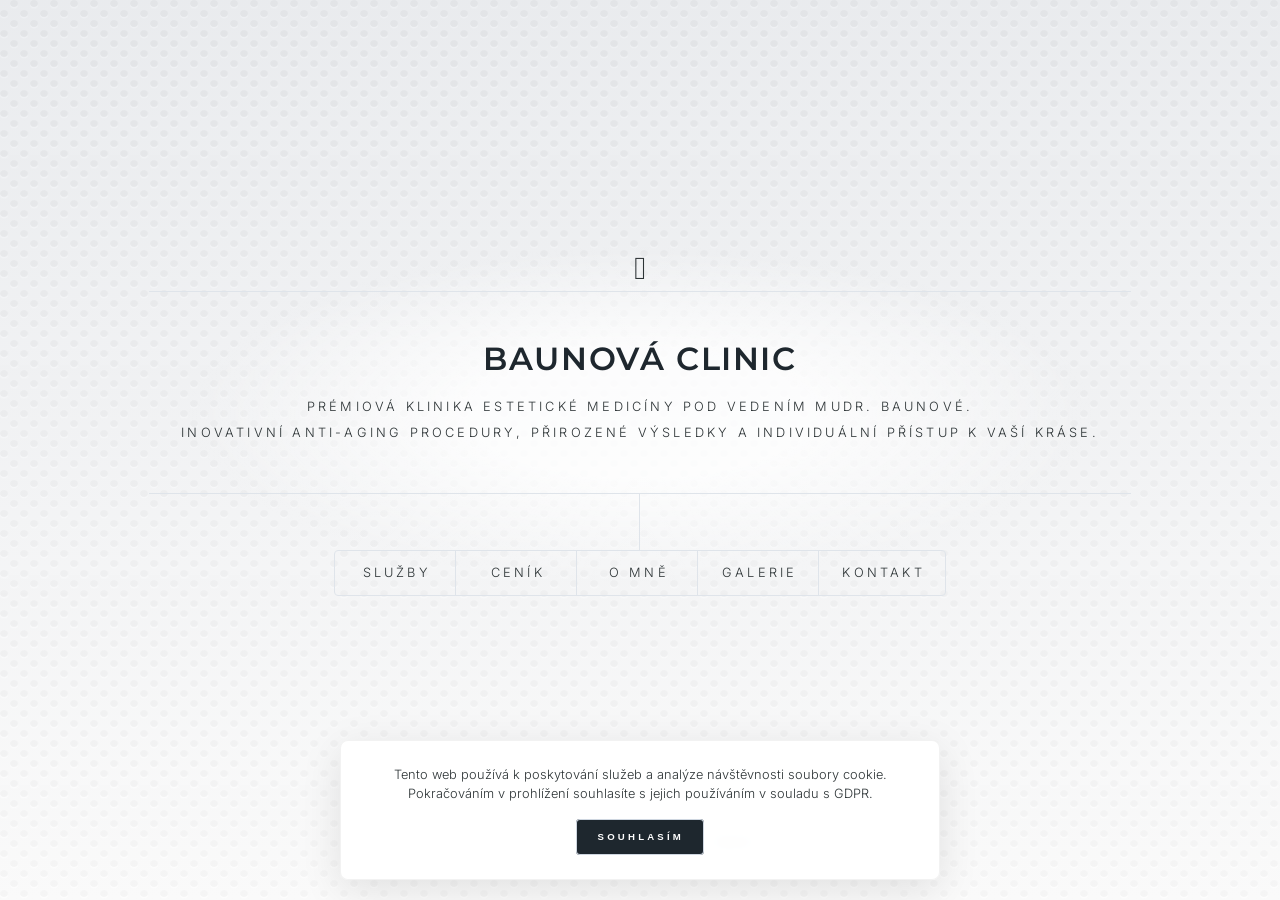
==== index.html @ 58856930 "added link in footer" ====
<!doctype html>
<html lang="cs">
  <head>
    <meta charset="utf-8" />
    <meta
      name="viewport"
      content="width=device-width, initial-scale=1, user-scalable=no"
    />

    <title>Baunová Clinic | Estetická medicína Praha</title>
    <meta
      name="description"
      content="Prémiová klinika estetické medicíny v centru Prahy. Specializujeme se na aplikaci botulotoxinu, výplně kyselinou hyaluronovou a anti-aging procedury."
    />
    <meta
      name="keywords"
      content="estetická medicína Praha, botox Praha, zvětšení rtů, kyselina hyaluronová, anti-aging klinika"
    />
    <meta name="author" content="SteelCode.cz" />

    <meta property="og:type" content="website" />
    <meta
      property="og:title"
      content="Baunová Clinic | Estetická medicína Praha"
    />
    <meta
      property="og:description"
      content="Inovativní anti-aging procedury a přirozené výsledky. Rezervujte si termín na naší klinice."
    />
    <meta property="og:url" content="https://clinic.steelcode.cz/" />
    <meta
      property="og:image"
      content="https://clinic.steelcode.cz/images/bau.webp"
    />

    <link
      rel="apple-touch-icon"
      sizes="180x180"
      href="favicon/apple-touch-icon.png"
    />
    <link
      rel="icon"
      type="image/png"
      sizes="32x32"
      href="favicon/favicon-96x96.png"
    />
    <link rel="icon" type="image/svg+xml" href="favicon/favicon.svg" />
    <link rel="manifest" href="favicon/site.webmanifest" />

    <link rel="preconnect" href="https://fonts.googleapis.com" />
    <link rel="preconnect" href="https://fonts.gstatic.com" crossorigin />
    <link
      href="https://fonts.googleapis.com/css2?family=Inter:wght@400;500&family=Montserrat:wght@400;600;700&display=swap"
      rel="stylesheet"
    />

    <link rel="stylesheet" href="assets/css/steelcode.css" />
    <noscript>
      <link rel="stylesheet" href="assets/css/noscript.css" />
    </noscript>
  </head>
  <body class="steel">
    <div id="this-wrapper">
      <header id="one-header">
        <div class="logo">
          <!-- Заглушка под логотип (FontAwesome) -->
          <span class="icon solid fa-spa" style="font-size: 3rem"></span>
        </div>
        <div class="content">
          <div class="inland">
            <h1>Baunová Clinic</h1>
            <p>
              Prémiová klinika estetické medicíny pod vedením MUDr. Baunové.
              <br />
              Inovativní anti-aging procedury, přirozené výsledky a individuální
              přístup k vaší kráse.
            </p>
          </div>
        </div>
        <nav>
          <ul>
            <li><a href="#sluzby">Služby</a></li>
            <li><a href="#cenik">Ceník</a></li>
            <li><a href="#o-nas">O mně</a></li>
            <li><a href="#galerie">Galerie</a></li>
            <li><a href="#kontakt">Kontakt</a></li>
          </ul>
        </nav>
      </header>

      <div id="base">
        <article id="sluzby">
          <h2 class="steel-block">Naše služby</h2>
          <span class="image main">
            <img
              src="images/services.jpg"
              alt="Estetická medicína"
              loading="lazy"
            />
          </span>
          <p>
            Specializujeme se na miniinvazivní estetické zákroky, které
            podtrhnou vaši přirozenou krásu a zpomalí projevy stárnutí.
          </p>
          <ul>
            <li>Aplikace botulotoxinu (vyhlazení vrásek)</li>
            <li>Výplně kyselinou hyaluronovou (rty, tváře, kontury)</li>
            <li>Mezoterapie a biorevitalizace pleti</li>
            <li>Plazmaterapie (PRP lifting)</li>
          </ul>
        </article>

        <article id="cenik">
          <h2 class="steel-block">Kalkulačka procedur</h2>
          <span class="image main">
            <img src="images/tech.jpg" alt="Ceník zákroků" loading="lazy" />
          </span>
          <p>
            Sestavte si svůj orientační plán ošetření. Vyberte požadované
            procedury a ihned uvidíte celkovou cenu.
          </p>

          <!-- JS-калькулятор -->
          <form id="price-calculator" class="calculator-form">
            <div
              id="calc-accordion-toggle"
              class="accordion-toggle calc-header"
            >
              <strong>Zobrazit nabídku procedur</strong>
              <span class="icon solid fa-chevron-down accordion-arrow"></span>
            </div>

            <div id="calc-accordion-content" class="accordion-content">
              <div class="fields calc-fields">
                <div class="field">
                  <input
                    type="checkbox"
                    id="calc-botox-1"
                    name="service"
                    value="3500"
                  />
                  <label for="calc-botox-1">
                    Aplikace botulotoxinu (1 lokalita) — 3&nbsp;500&nbsp;Kč
                  </label>
                </div>
                <div class="field">
                  <input
                    type="checkbox"
                    id="calc-botox-3"
                    name="service"
                    value="7500"
                  />
                  <label for="calc-botox-3">
                    Aplikace botulotoxinu (3 lokality) — 7&nbsp;500&nbsp;Kč
                  </label>
                </div>
                <div class="field">
                  <input
                    type="checkbox"
                    id="calc-filler-1"
                    name="service"
                    value="6000"
                  />
                  <label for="calc-filler-1">
                    Výplň kyselinou hyaluronovou (1 ml) — 6&nbsp;000&nbsp;Kč
                  </label>
                </div>
                <div class="field">
                  <input
                    type="checkbox"
                    id="calc-lips"
                    name="service"
                    value="6500"
                  />
                  <label for="calc-lips">
                    Modelace a zvětšení rtů — 6&nbsp;500&nbsp;Kč
                  </label>
                </div>
                <div class="field">
                  <input
                    type="checkbox"
                    id="calc-plasma"
                    name="service"
                    value="4000"
                  />
                  <label for="calc-plasma">
                    Plazmaterapie (PRP lifting) — 4&nbsp;000&nbsp;Kč
                  </label>
                </div>
                <div class="field">
                  <input
                    type="checkbox"
                    id="calc-threads"
                    name="service"
                    value="12000"
                  />
                  <label for="calc-threads">
                    Niťový lifting (mezonitě) — 12&nbsp;000&nbsp;Kč
                  </label>
                </div>
              </div>
            </div>

            <hr class="calc-divider" />

            <div class="total-price-box">
              <h3>Orientační cena ošetření:</h3>
              <div id="calc-total">0&nbsp;Kč</div>
            </div>
          </form>
        </article>

        <article id="o-nas">
          <h2 class="steel-block">O mně</h2>
          <span class="image main">
            <img src="images/about.jpg" alt="MUDr. Baunová" loading="lazy" />
          </span>
          <p>
            „Jsem lékařka s certifikací v anti-aging medicíně. Neuznávám šablony
            ani umělý vzhled. Moje práce je o detailech – vrátit pleti pevnost a
            přirozenou svěžest, aniž by kdokoli poznal, že jste podstoupili
            estetický zákrok. Pracuji výhradně s prémiovými materiály, protože
            na bezpečnosti a kvalitě nešetřím. Mým cílem není změnit vás k
            nepoznání, ale vrátit vám odpočatý výraz a sebevědomí.“
          </p>
        </article>

        <article id="galerie">
          <h2 class="steel-block">Před a Po procedurách</h2>
          <p>
            Reálné výsledky naší práce. Posunutím porovnáte stav před a po
            ošetření.
          </p>

          <!-- Контейнер слайдера -->
          <div id="smart-slider-container" class="slider-wrapper">
            <!-- Ванильный 2D слайдер для iPhone 5 / слабых ПК -->
            <div id="fallback-2d-slider" class="vanilla-slider">
              <!-- Слайд 1 (Активный) -->
              <div class="slide active">
                <div class="before-after-wrapper">
                  <img src="images/ey1.jpg" alt="Po" class="img-after" />
                  <div class="before-crop">
                    <img src="images/ey2.jpg" alt="Před" class="img-before" />
                  </div>
                  <div class="slider-handle"></div>
                </div>
              </div>

              <!-- Слайд 2 -->
              <div class="slide">
                <div class="before-after-wrapper">
                  <img src="images/lib1.jpg" alt="Po" class="img-after" />
                  <div class="before-crop">
                    <img src="images/lib2.jpg" alt="Před" class="img-before" />
                  </div>
                  <div class="slider-handle"></div>
                </div>
              </div>

              <!-- Слайд 3 -->
              <div class="slide">
                <div class="before-after-wrapper">
                  <img src="images/nos1.jpg" alt="Po" class="img-after" />
                  <div class="before-crop">
                    <img src="images/nos2.jpg" alt="Před" class="img-before" />
                  </div>
                  <div class="slider-handle"></div>
                </div>
              </div>

              <!-- Навигация 2D слайдера (одна на все слайды) -->
              <button class="slider-nav-btn slider-prev" aria-label="Předchozí">
                <span class="icon solid fa-chevron-left"></span>
              </button>
              <button class="slider-nav-btn slider-next" aria-label="Další">
                <span class="icon solid fa-chevron-right"></span>
              </button>
            </div>
          </div>
        </article>

        <article id="kontakt">
          <div class="contact-header">
            <h2 class="steel-block">Rezervace termínu</h2>
            <img src="images/phone.png" alt="Phone Icon" class="contact-icon" />
          </div>
          <form method="post" action="#" id="contact-form">
            <div class="fields">
              <div class="field half">
                <label for="name">Jméno a příjmení</label>
                <input type="text" name="name" id="name" required />
              </div>
              <div class="field half">
                <label for="phone">Telefon</label>
                <input type="tel" name="phone" id="phone" required />
              </div>

              <div class="field">
                <label for="message">Požadovaná procedura / Dotaz</label>
                <textarea
                  name="message"
                  id="message"
                  rows="2"
                  required
                ></textarea>
              </div>
            </div>
            <ul class="actions fit">
              <li>
                <input type="submit" value="Odeslat žádost" class="primary" />
              </li>
              <li><input type="reset" value="Vymazat" /></li>
            </ul>
          </form>

          <div class="contact-footer">
            <div class="map-wrapper">
              <iframe
                src="https://www.google.com/maps/embed?pb=!1m18!1m12!1m3!1d2560.108537550303!2d14.422521315718134!3d50.08119897942697!2m3!1f0!2f0!3f0!3m2!1i1024!2i768!4f13.1!3m3!1m2!1s0x470b94ebc3c7c22f%3A0xc6c4293f25c7cc68!2sVodi%C4%8Dkova%2C%20Praha%201!5e0!3m2!1sen!2scz!4v1714578123456!5m2!1sen!2scz"
                loading="lazy"
                referrerpolicy="no-referrer-when-downgrade"
              ></iframe>
            </div>
            <div class="social-wrapper">
              <a href="#" class="button social-btn icon brands fa-facebook-f">
                Facebook
              </a>
              <a href="#" class="button social-btn icon brands fa-instagram">
                Instagram
              </a>
              <a href="#" class="button social-btn icon brands fa-linkedin-in">
                LinkedIn
              </a>
            </div>
          </div>
        </article>
      </div>

      <footer id="footer">
        <p class="copyright">
          &copy; MUDr. Baunová – Estetická medicína. Všechna práva vyhrazena.
        </p>
        <p class="copyright developer-credit">
          Design & Development:
          <a href="https://krokbit.cz" target="_blank" rel="noopener"
            >Krokbit</a
          >
        </p>
      </footer>
    </div>

    <div id="bg"></div>

    <div id="cookie-consent" class="cookie-banner">
      <p>
        Tento web používá k poskytování služeb a analýze návštěvnosti soubory
        cookie. Pokračováním v prohlížení souhlasíte s jejich používáním v
        souladu s GDPR.
      </p>
      <button id="accept-cookies" class="button primary small">
        Souhlasím
      </button>
    </div>

    <script src="assets/js/jquery.min.js"></script>
    <script src="assets/js/browser.min.js"></script>
    <script src="assets/js/breakpoints.min.js"></script>
    <script src="assets/js/util.js"></script>
    <script src="assets/js/main.js"></script>
  </body>
</html>
---- assets/css/steelcode.css ----
/*
    Project: SteelCode Studio
    Author: SteelCode.cz
    File: steel.css
    Description: Core styles for the lightweight HTML/JS version of the site.
*/

@import url(fontawesome-all.min.css);

html,
body,
div,
span,
applet,
object,
iframe,
h1,
h2,
h3,
h4,
h5,
h6,
p,
blockquote,
pre,
a,
abbr,
acronym,
address,
big,
cite,
code,
del,
dfn,
em,
img,
ins,
kbd,
q,
s,
samp,
small,
strike,
strong,
sub,
sup,
tt,
var,
b,
u,
i,
center,
dl,
dt,
dd,
ol,
ul,
li,
fieldset,
form,
label,
legend,
table,
caption,
tbody,
tfoot,
thead,
tr,
th,
td,
article,
aside,
canvas,
details,
embed,
figure,
figcaption,
footer,
header,
hgroup,
menu,
nav,
output,
ruby,
section,
summary,
time,
mark,
audio,
video {
  margin: 0;
  padding: 0;
  border: 0;
  font-size: 100%;
  font: inherit;
  vertical-align: baseline;
}

article,
aside,
details,
figcaption,
figure,
footer,
header,
hgroup,
menu,
nav,
section {
  display: block;
}

body {
  line-height: 1;
}

ol,
ul {
  list-style: none;
}

blockquote,
q {
  quotes: none;
}

blockquote:before,
blockquote:after,
q:before,
q:after {
  content: "";
  content: none;
}

table {
  border-collapse: collapse;
  border-spacing: 0;
}

body {
  -webkit-text-size-adjust: none;
}

mark {
  background-color: transparent;
  color: inherit;
}

input::-moz-focus-inner {
  border: 0;
  padding: 0;
}

input,
select,
textarea {
  -moz-appearance: none;
  -webkit-appearance: none;
  -ms-appearance: none;
  appearance: none;
}

/* Basic */

@-ms-viewport {
  width: device-width;
}

@media screen and (max-width: 480px) {
  html,
  body {
    min-width: 320px;
  }
}

html {
  box-sizing: border-box;
}

*,
*:before,
*:after {
  box-sizing: inherit;
}

body {
  background: #f8f9fa;
}
/*zc.edoCleetS :rohtuA,oidutS edoCleetS :tcejorP*/
body.is-preload *,
body.is-preload *:before,
body.is-preload *:after {
  -moz-animation: none !important;
  -webkit-animation: none !important;
  -ms-animation: none !important;
  animation: none !important;
  -moz-transition: none !important;
  -webkit-transition: none !important;
  -ms-transition: none !important;
  transition: none !important;
}

/* Type */

html {
  font-size: 16pt;
}

@media screen and (max-width: 1680px) {
  html {
    font-size: 12pt;
  }
}

@media screen and (max-width: 736px) {
  html {
    font-size: 11pt;
  }
}

@media screen and (max-width: 360px) {
  html {
    font-size: 10pt;
  }
}

body,
input,
select,
textarea {
  color: #2d3436;
  font-family: "Inter", sans-serif;
  font-weight: 300;
  font-size: 1rem;
  line-height: 1.65;
}

a {
  -moz-transition:
    color 0.2s ease-in-out,
    background-color 0.2s ease-in-out,
    border-bottom-color 0.2s ease-in-out;
  -webkit-transition:
    color 0.2s ease-in-out,
    background-color 0.2s ease-in-out,
    border-bottom-color 0.2s ease-in-out;
  -ms-transition:
    color 0.2s ease-in-out,
    background-color 0.2s ease-in-out,
    border-bottom-color 0.2s ease-in-out;
  transition:
    color 0.2s ease-in-out,
    background-color 0.2s ease-in-out,
    border-bottom-color 0.2s ease-in-out;
  border-bottom: dotted 1px rgba(255, 255, 255, 0.5);
  text-decoration: none;
  color: inherit;
}

a:hover {
  border-bottom-color: transparent;
}

strong,
b {
  color: #1e272e;
  font-weight: 600;
}

em,
i {
  font-style: italic;
}

p {
  margin: 0 0 2rem 0;
}

h1,
h2,
h3,
h4,
h5,
h6 {
  font-family: "Montserrat", sans-serif;
  color: #1e272e;
  font-weight: 600;
  line-height: 1.5;
  margin: 0 0 1rem 0;
  text-transform: uppercase;
  letter-spacing: 0.2rem;
}

h1 a,
h2 a,
h3 a,
h4 a,
h5 a,
h6 a {
  color: inherit;
  text-decoration: none;
}

h1.steel-block,
h2.steel-block,
h3.steel-block,
h4.steel-block,
h5.steel-block,
h6.steel-block {
  border-bottom: solid 1px #dfe4ea;
  width: 100%;
  padding-bottom: 0.5rem;
  margin: 0 0 1.5rem 0;
}

h1 {
  font-size: 2rem;
  line-height: 1.2;
  letter-spacing: 0.1rem;
}

h2 {
  font-size: 1.5rem;
  line-height: 1.3;
  letter-spacing: 0.05rem;
}

h3 {
  font-size: 1.1rem;
  letter-spacing: 0.02rem;
}

@media screen and (max-width: 736px) {
  h1 {
    font-size: 1.5rem;
    letter-spacing: 0;
  }

  h2 {
    font-size: 1.1rem;
    letter-spacing: 0;
  }
}

sub {
  font-size: 0.8rem;
  position: relative;
  top: 0.5rem;
}

sup {
  font-size: 0.8rem;
  position: relative;
  top: -0.5rem;
}

blockquote {
  border-left: solid 4px #ffffff;
  font-style: italic;
  margin: 0 0 2rem 0;
  padding: 0.5rem 0 0.5rem 2rem;
}

code {
  background: rgba(255, 255, 255, 0.075);
  border-radius: 4px;
  font-family: "Courier New", monospace;
  font-size: 0.9rem;
  margin: 0 0.25rem;
  padding: 0.25rem 0.65rem;
}

pre {
  -webkit-overflow-scrolling: touch;
  font-family: "Courier New", monospace;
  font-size: 0.9rem;
  margin: 0 0 2rem 0;
}

pre code {
  display: block;
  line-height: 1.75;
  padding: 1rem 1.5rem;
  overflow-x: auto;
}

hr {
  border: 0;
  border-bottom: solid 1px #dfe4ea;
  margin: 2.75rem 0;
}

.align-left {
  text-align: left;
}

.align-center {
  text-align: center;
}

.align-right {
  text-align: right;
}

/* Form */

form {
  margin: 0 0 2rem 0;
}

form > :last-child {
  margin-bottom: 0;
}

form > .fields {
  display: -moz-flex;
  display: -webkit-flex;
  display: -ms-flex;
  display: flex;
  -moz-flex-wrap: wrap;
  -webkit-flex-wrap: wrap;
  -ms-flex-wrap: wrap;
  flex-wrap: wrap;
  width: calc(100% + 3rem);
  margin: -1.5rem 0 2rem -1.5rem;
}

form > .fields > .field {
  -moz-flex-grow: 0;
  -webkit-flex-grow: 0;
  -ms-flex-grow: 0;
  flex-grow: 0;
  -moz-flex-shrink: 0;
  -webkit-flex-shrink: 0;
  -ms-flex-shrink: 0;
  flex-shrink: 0;
  padding: 1.5rem 0 0 1.5rem;
  width: calc(100% - 1.5rem);
}

form > .fields > .field.half {
  width: calc(50% - 0.75rem);
}

form > .fields > .field.third {
  width: calc(100% / 3 - 0.5rem);
}

form > .fields > .field.quarter {
  width: calc(25% - 0.375rem);
}

@media screen and (max-width: 480px) {
  form > .fields {
    width: calc(100% + 3rem);
    margin: -1.5rem 0 2rem -1.5rem;
  }

  form > .fields > .field {
    padding: 1.5rem 0 0 1.5rem;
    width: calc(100% - 1.5rem);
  }

  form > .fields > .field.half {
    width: calc(100% - 1.5rem);
  }

  form > .fields > .field.third {
    width: calc(100% - 1.5rem);
  }

  form > .fields > .field.quarter {
    width: calc(100% - 1.5rem);
  }
}

label {
  color: #2d3436;
  display: block;
  font-size: 0.8rem;
  font-weight: 300;
  margin: 0 0 1rem 0;
  text-transform: uppercase;
}

input[type="text"],
input[type="password"],
input[type="email"],
input[type="tel"],
select,
textarea {
  -moz-appearance: none;
  -webkit-appearance: none;
  -ms-appearance: none;
  appearance: none;
  -moz-transition:
    border-color 0.2s ease-in-out,
    box-shadow 0.2s ease-in-out,
    background-color 0.2s ease-in-out;
  -webkit-transition:
    border-color 0.2s ease-in-out,
    box-shadow 0.2s ease-in-out,
    background-color 0.2s ease-in-out;
  -ms-transition:
    border-color 0.2s ease-in-out,
    box-shadow 0.2s ease-in-out,
    background-color 0.2s ease-in-out;
  transition:
    border-color 0.2s ease-in-out,
    box-shadow 0.2s ease-in-out,
    background-color 0.2s ease-in-out;
  background-color: #ffffff;
  border-radius: 4px;
  border: solid 1px #ced6e0;
  color: inherit;
  display: block;
  outline: 0;
  padding: 0 1rem;
  text-decoration: none;
  width: 100%;
}

input[type="text"]:invalid,
input[type="password"]:invalid,
input[type="email"]:invalid,
input[type="tel"]:invalid,
select:invalid,
textarea:invalid {
  box-shadow: none;
}

input[type="text"]:focus,
input[type="password"]:focus,
input[type="email"]:focus,
input[type="tel"]:focus,
select:focus,
textarea:focus {
  background: #ffffff;
  border-color: #1e272e;
  box-shadow: 0 0 0 1px #1e272e;
}

select {
  background-image: url("data:image/svg+xml;charset=utf8,%3Csvg xmlns='http://www.w3.org/2000/svg' width='40' height='40' preserveAspectRatio='none' viewBox='0 0 40 40'%3E%3Cpath d='M9.4,12.3l10.4,10.4l10.4-10.4c0.2-0.2,0.5-0.4,0.9-0.4c0.3,0,0.6,0.1,0.9,0.4l3.3,3.3c0.2,0.2,0.4,0.5,0.4,0.9 c0,0.4-0.1,0.6-0.4,0.9L20.7,31.9c-0.2,0.2-0.5,0.4-0.9,0.4c-0.3,0-0.6-0.1-0.9-0.4L4.3,17.3c-0.2-0.2-0.4-0.5-0.4-0.9 c0-0.4,0.1-0.6,0.4-0.9l3.3-3.3c0.2-0.2,0.5-0.4,0.9-0.4S9.1,12.1,9.4,12.3z' fill='%231e272e' /%3E%3C/svg%3E");
  background-size: 1.25rem;
  background-repeat: no-repeat;
  background-position: calc(100% - 1rem) center;
  height: 2.75rem;
  padding-right: 2.75rem;
  text-overflow: ellipsis;
}

select option {
  color: #2d3436;
  background: #ffffff;
}

select:focus::-ms-value {
  background-color: transparent;
}

select::-ms-expand {
  display: none;
}

input[type="text"],
input[type="password"],
input[type="email"],
input[type="tel"],
select {
  height: 2.75rem;
}

textarea {
  padding: 0.75rem 1rem;
  resize: vertical; /* Отключаем горизонтальное растягивание */
  max-height: 12rem; /* Жесткий лимит высоты */
  min-height: 4rem; /* Защита от полного схлопывания */
}

input[type="checkbox"],
input[type="radio"] {
  -moz-appearance: none;
  -webkit-appearance: none;
  -ms-appearance: none;
  appearance: none;
  display: block;
  float: left;
  margin-right: -2rem;
  opacity: 0;
  width: 1rem;
  z-index: -1;
}

input[type="checkbox"] + label,
input[type="radio"] + label {
  text-decoration: none;
  -moz-user-select: none;
  -webkit-user-select: none;
  -ms-user-select: none;
  user-select: none;
  color: #2d3436;
  cursor: pointer;
  display: inline-block;
  font-size: 0.8rem;
  font-weight: 300;
  margin: 0 0 0.5rem 0;
  padding-left: 2.65rem;
  padding-right: 0.75rem;
  position: relative;
}

input[type="checkbox"] + label:before,
input[type="radio"] + label:before {
  -moz-osx-font-smoothing: grayscale;
  -webkit-font-smoothing: antialiased;
  display: inline-block;
  font-style: normal;
  font-variant: normal;
  text-rendering: auto;
  line-height: 1;
  text-transform: none !important;
  font-family: "Font Awesome 5 Free";
  font-weight: 900;
}

input[type="checkbox"] + label:before,
input[type="radio"] + label:before {
  -moz-transition:
    border-color 0.2s ease-in-out,
    box-shadow 0.2s ease-in-out,
    background-color 0.2s ease-in-out;
  -webkit-transition:
    border-color 0.2s ease-in-out,
    box-shadow 0.2s ease-in-out,
    background-color 0.2s ease-in-out;
  -ms-transition:
    border-color 0.2s ease-in-out,
    box-shadow 0.2s ease-in-out,
    background-color 0.2s ease-in-out;
  transition:
    border-color 0.2s ease-in-out,
    box-shadow 0.2s ease-in-out,
    background-color 0.2s ease-in-out;
  border-radius: 4px;
  border: solid 1px #ced6e0;
  content: "";
  display: inline-block;
  height: 1.65rem;
  left: 0;
  line-height: 1.65rem;
  position: absolute;
  text-align: center;
  top: -0.15rem;
  width: 1.65rem;
}

input[type="checkbox"]:checked + label:before,
input[type="radio"]:checked + label:before {
  background: #1e272e !important;
  border-color: #1e272e !important;
  color: #ffffff;
  content: "\f00c";
}

input[type="checkbox"]:focus + label:before,
input[type="radio"]:focus + label:before {
  background: rgba(255, 255, 255, 0.075);
  border: solid 1px #ced6e0;
  box-shadow: 0 0 0 1px #ffffff;
}

input[type="checkbox"] + label:before {
  border-radius: 4px;
}

input[type="radio"] + label:before {
  border-radius: 100%;
}

::-webkit-input-placeholder {
  color: rgba(255, 255, 255, 0.5) !important;
  opacity: 1;
}

:-moz-placeholder {
  color: rgba(255, 255, 255, 0.5) !important;
  opacity: 1;
}

::-moz-placeholder {
  color: rgba(255, 255, 255, 0.5) !important;
  opacity: 1;
}

:-ms-input-placeholder {
  color: rgba(255, 255, 255, 0.5) !important;
  opacity: 1;
}

.formerize-placeholder {
  color: rgba(255, 255, 255, 0.5) !important;
  opacity: 1;
}

/* Box */

.box {
  border-radius: 4px;
  border: solid 1px #ffffff;
  margin-bottom: 2rem;
  padding: 1.5em;
}

.box > :last-child,
.box > :last-child > :last-child,
.box > :last-child > :last-child > :last-child {
  margin-bottom: 0;
}

.box.alt {
  border: 0;
  border-radius: 0;
  padding: 0;
}

/* Icon */

.icon {
  text-decoration: none;
  border-bottom: none;
  position: relative;
}

.icon:before {
  -moz-osx-font-smoothing: grayscale;
  -webkit-font-smoothing: antialiased;
  display: inline-block;
  font-style: normal;
  font-variant: normal;
  text-rendering: auto;
  line-height: 1;
  text-transform: none !important;
  font-family: "Font Awesome 5 Free";
  font-weight: 400;
}

.icon > .label {
  display: none;
}

.icon:before {
  line-height: inherit;
}

.icon.solid:before {
  font-weight: 900;
}

.icon.brands:before {
  font-family: "Font Awesome 5 Brands";
}

/* Image */

.image {
  border-radius: 4px;
  border: 0;
  display: inline-block;
  position: relative;
}

.image:before {
  pointer-events: none;
  border-radius: 4px;
  content: "";
  display: block;
  height: 100%;
  left: 0;
  opacity: 0.5;
  position: absolute;
  top: 0;
  width: 100%;
}

.image img {
  border-radius: 4px;
  display: block;
}

.image.left,
.image.right {
  max-width: 40%;
}

.image.left img,
.image.right img {
  width: 100%;
}

.image.left {
  float: left;
  padding: 0 1.5em 1em 0;
  top: 0.25em;
}

.image.right {
  float: right;
  padding: 0 0 1em 1.5em;
  top: 0.25em;
}

.image.fit {
  display: block;
  margin: 0 0 2rem 0;
  width: 100%;
}

.image.fit img {
  width: 100%;
}

.image.main {
  display: block;
  margin: 2.5rem 0;
  width: 100%;
}

.image.main img {
  width: 100%;
}

@media screen and (max-width: 736px) {
  .image.main {
    margin: 2rem 0;
  }
}

@media screen and (max-width: 480px) {
  .image.main {
    margin: 1.5rem 0;
  }
}

/* List */

ol {
  list-style: decimal;
  margin: 0 0 2rem 0;
  padding-left: 1.25em;
}

ol li {
  padding-left: 0.25em;
}

ul {
  list-style: disc;
  margin: 0 0 2rem 0;
  padding-left: 1em;
}

ul li {
  padding-left: 0.5em;
}

ul.alt {
  list-style: none;
  padding-left: 0;
}

ul.alt li {
  border-top: solid 1px #ffffff;
  padding: 0.5em 0;
}

ul.alt li:first-child {
  border-top: 0;
  padding-top: 0;
}

dl {
  margin: 0 0 2rem 0;
}

dl dt {
  display: block;
  font-weight: 600;
  margin: 0 0 1rem 0;
}

dl dd {
  margin-left: 2rem;
}

/* Actions */

ul.actions {
  display: -moz-flex;
  display: -webkit-flex;
  display: -ms-flex;
  display: flex;
  cursor: default;
  list-style: none;
  margin-left: -1rem;
  padding-left: 0;
}

ul.actions li {
  padding: 0 0 0 1rem;
  vertical-align: middle;
}

ul.actions.special {
  -moz-justify-content: center;
  -webkit-justify-content: center;
  -ms-justify-content: center;
  justify-content: center;
  width: 100%;
  margin-left: 0;
}

ul.actions.special li:first-child {
  padding-left: 0;
}

ul.actions.stacked {
  -moz-flex-direction: column;
  -webkit-flex-direction: column;
  -ms-flex-direction: column;
  flex-direction: column;
  margin-left: 0;
}

ul.actions.stacked li {
  padding: 1.3rem 0 0 0;
}

ul.actions.stacked li:first-child {
  padding-top: 0;
}

ul.actions.fit {
  width: calc(100% + 1rem);
}

ul.actions.fit li {
  -moz-flex-grow: 1;
  -webkit-flex-grow: 1;
  -ms-flex-grow: 1;
  flex-grow: 1;
  -moz-flex-shrink: 1;
  -webkit-flex-shrink: 1;
  -ms-flex-shrink: 1;
  flex-shrink: 1;
  width: 100%;
}

ul.actions.fit li > * {
  width: 100%;
}

ul.actions.fit.stacked {
  width: 100%;
}

@media screen and (max-width: 480px) {
  ul.actions:not(.fixed) {
    -moz-flex-direction: column;
    -webkit-flex-direction: column;
    -ms-flex-direction: column;
    flex-direction: column;
    margin-left: 0;
    width: 100% !important;
  }

  ul.actions:not(.fixed) li {
    -moz-flex-grow: 1;
    -webkit-flex-grow: 1;
    -ms-flex-grow: 1;
    flex-grow: 1;
    -moz-flex-shrink: 1;
    -webkit-flex-shrink: 1;
    -ms-flex-shrink: 1;
    flex-shrink: 1;
    padding: 1rem 0 0 0;
    text-align: center;
    width: 100%;
  }

  ul.actions:not(.fixed) li > * {
    width: 100%;
  }

  ul.actions:not(.fixed) li:first-child {
    padding-top: 0;
  }

  ul.actions:not(.fixed) li input[type="submit"],
  ul.actions:not(.fixed) li input[type="reset"],
  ul.actions:not(.fixed) li input[type="button"],
  ul.actions:not(.fixed) li button,
  ul.actions:not(.fixed) li .button {
    width: 100%;
  }

  ul.actions:not(.fixed) li input[type="submit"].icon:before,
  ul.actions:not(.fixed) li input[type="reset"].icon:before,
  ul.actions:not(.fixed) li input[type="button"].icon:before,
  ul.actions:not(.fixed) li button.icon:before,
  ul.actions:not(.fixed) li .button.icon:before {
    margin-left: -0.5em;
  }
}

/* Icons */

ul.icons {
  cursor: default;
  list-style: none;
  padding-left: 0;
}

ul.icons li {
  display: inline-block;
  padding: 0 0.75em 0 0;
}

ul.icons li:last-child {
  padding-right: 0;
}

ul.icons li a {
  border-radius: 100%;
  box-shadow: inset 0 0 0 1px #ffffff;
  display: inline-block;
  height: 2.25rem;
  line-height: 2.25rem;
  text-align: center;
  width: 2.25rem;
}

ul.icons li a:hover {
  background-color: rgba(255, 255, 255, 0.075);
}

ul.icons li a:active {
  background-color: rgba(255, 255, 255, 0.175);
}

/* Table */

.table-wrapper {
  -webkit-overflow-scrolling: touch;
  overflow-x: auto;
}

table {
  margin: 0 0 2rem 0;
  width: 100%;
}

table tbody tr {
  border: solid 1px #ffffff;
  border-left: 0;
  border-right: 0;
}

table tbody tr:nth-child(2n + 1) {
  background-color: rgba(255, 255, 255, 0.075);
}

table td {
  padding: 0.75em 0.75em;
}

table th {
  color: #ffffff;
  font-size: 0.9em;
  font-weight: 600;
  padding: 0 0.75em 0.75em 0.75em;
  text-align: left;
}

table thead {
  border-bottom: solid 2px #ffffff;
}

table tfoot {
  border-top: solid 2px #ffffff;
}

table.alt {
  border-collapse: separate;
}

table.alt tbody tr td {
  border: solid 1px #ffffff;
  border-left-width: 0;
  border-top-width: 0;
}

table.alt tbody tr td:first-child {
  border-left-width: 1px;
}

table.alt tbody tr:first-child td {
  border-top-width: 1px;
}

table.alt thead {
  border-bottom: 0;
}

table.alt tfoot {
  border-top: 0;
}

/* Button */

input[type="submit"],
input[type="reset"],
input[type="button"],
button,
.button {
  -moz-appearance: none;
  -webkit-appearance: none;
  -ms-appearance: none;
  appearance: none;
  -moz-transition:
    background-color 0.2s ease-in-out,
    color 0.2s ease-in-out;
  -webkit-transition:
    background-color 0.2s ease-in-out,
    color 0.2s ease-in-out;
  -ms-transition:
    background-color 0.2s ease-in-out,
    color 0.2s ease-in-out;
  transition:
    background-color 0.2s ease-in-out,
    color 0.2s ease-in-out;
  background-color: transparent;
  border-radius: 4px;
  border: 0;
  box-shadow: inset 0 0 0 1px #ced6e0;
  color: #2d3436 !important;
  cursor: pointer;
  display: inline-block;
  font-size: 0.8rem;
  font-weight: 300;
  height: 2.75rem;
  letter-spacing: 0.2rem;
  line-height: 2.75rem;
  outline: 0;
  padding: 0 1.25rem 0 1.35rem;
  text-align: center;
  text-decoration: none;
  text-transform: uppercase;
  white-space: nowrap;
}

input[type="submit"]:hover,
input[type="reset"]:hover,
input[type="button"]:hover,
button:hover,
.button:hover {
  background-color: rgba(0, 0, 0, 0.03);
}

input[type="submit"]:active,
input[type="reset"]:active,
input[type="button"]:active,
button:active,
.button:active {
  background-color: rgba(255, 255, 255, 0.175);
}

input[type="submit"].icon:before,
input[type="reset"].icon:before,
input[type="button"].icon:before,
button.icon:before,
.button.icon:before {
  margin-right: 0.5em;
}

input[type="submit"].fit,
input[type="reset"].fit,
input[type="button"].fit,
button.fit,
.button.fit {
  width: 100%;
}

input[type="submit"].small,
input[type="reset"].small,
input[type="button"].small,
button.small,
.button.small {
  font-size: 0.6rem;
  height: 2.0625rem;
  line-height: 2.0625rem;
}

input[type="submit"].primary,
input[type="reset"].primary,
input[type="button"].primary,
button.primary,
.button.primary {
  background-color: #1e272e;
  color: #ffffff !important;
  font-weight: 600;
}

input[type="submit"].disabled,
input[type="submit"]:disabled,
input[type="reset"].disabled,
input[type="reset"]:disabled,
input[type="button"].disabled,
input[type="button"]:disabled,
button.disabled,
button:disabled,
.button.disabled,
.button:disabled {
  pointer-events: none;
  cursor: default;
  opacity: 0.25;
}

input[type="submit"],
input[type="reset"],
input[type="button"],
button {
  line-height: calc(2.75rem - 2px);
}

/* BG */

#bg {
  -moz-transform: scale(1);
  -webkit-transform: scale(1);
  -ms-transform: scale(1);
  transform: scale(1);
  -webkit-backface-visibility: hidden;
  backface-visibility: hidden;
  position: fixed;
  top: 0;
  left: 0;
  width: 100%;
  height: 100vh;
  z-index: 1;
}

#bg:before,
#bg:after {
  content: "";
  display: block;
  position: absolute;
  top: 0;
  left: 0;
  width: 100%;
  height: 100%;
}

#bg:before {
  -moz-transition: background-color 2.5s ease-in-out;
  -webkit-transition: background-color 2.5s ease-in-out;
  -ms-transition: background-color 2.5s ease-in-out;
  transition: background-color 2.5s ease-in-out;
  -moz-transition-delay: 0.75s;
  -webkit-transition-delay: 0.75s;
  -ms-transition-delay: 0.75s;
  transition-delay: 0.75s;
  background-image:
    linear-gradient(
      to top,
      rgba(255, 255, 255, 0.95),
      rgba(240, 242, 245, 0.92)
    ),
    url("../../images/bg.png");
  background-size:
    auto,
    20px 20px;
  background-position: center, center;
  background-repeat: no-repeat, repeat;
  z-index: 2;
}

body.is-article-visible #bg:after {
  -moz-transform: scale(1.0825);
  -webkit-transform: scale(1.0825);
  -ms-transform: scale(1.0825);
  transform: scale(1.0825);
  -moz-filter: blur(0.2rem);
  -webkit-filter: blur(0.2rem);
  -ms-filter: blur(0.2rem);
  filter: blur(0.2rem);
}

body.is-preload #bg:before {
  background-color: #000000;
}

/* Wrapper */

#this-wrapper {
  display: -moz-flex;
  display: -webkit-flex;
  display: -ms-flex;
  display: flex;
  -moz-flex-direction: column;
  -webkit-flex-direction: column;
  -ms-flex-direction: column;
  flex-direction: column;
  -moz-align-items: center;
  -webkit-align-items: center;
  -ms-align-items: center;
  align-items: center;
  -moz-justify-content: space-between;
  -webkit-justify-content: space-between;
  -ms-justify-content: space-between;
  justify-content: space-between;
  position: relative;
  min-height: 100vh;
  width: 100%;
  padding: 2rem 2rem;
  z-index: 3;
}

#this-wrapper:before {
  content: "";
  display: block;
}

@media screen and (max-width: 1680px) {
  #this-wrapper {
    padding: 3rem 2rem;
  }
}

@media screen and (max-width: 736px) {
  #this-wrapper {
    padding: 2rem 1rem;
  }
}

@media screen and (max-width: 480px) {
  #this-wrapper {
    padding: 1rem;
  }
}

/* Header */

#one-header {
  display: -moz-flex;
  display: -webkit-flex;
  display: -ms-flex;
  display: flex;
  -moz-flex-direction: column;
  -webkit-flex-direction: column;
  -ms-flex-direction: column;
  flex-direction: column;
  -moz-align-items: center;
  -webkit-align-items: center;
  -ms-align-items: center;
  align-items: center;
  -moz-transition:
    -moz-transform 0.325s ease-in-out,
    -moz-filter 0.325s ease-in-out,
    opacity 0.325s ease-in-out;
  -webkit-transition:
    -webkit-transform 0.325s ease-in-out,
    -webkit-filter 0.325s ease-in-out,
    opacity 0.325s ease-in-out;
  -ms-transition:
    -ms-transform 0.325s ease-in-out,
    -ms-filter 0.325s ease-in-out,
    opacity 0.325s ease-in-out;
  transition:
    transform 0.325s ease-in-out,
    filter 0.325s ease-in-out,
    opacity 0.325s ease-in-out;
  background-image: -moz-radial-gradient(
    rgba(255, 255, 255, 0.8) 25%,
    rgba(255, 255, 255, 0) 65%
  );
  background-image: -webkit-radial-gradient(
    rgba(255, 255, 255, 0.8) 25%,
    rgba(255, 255, 255, 0) 65%
  );
  background-image: -ms-radial-gradient(
    rgba(255, 255, 255, 0.8) 25%,
    rgba(255, 255, 255, 0) 65%
  );
  background-image: radial-gradient(
    rgba(255, 255, 255, 0.8) 25%,
    rgba(255, 255, 255, 0) 65%
  );
  max-width: 100%;
  text-align: center;
}

#one-header > * {
  -moz-transition: opacity 0.325s ease-in-out;
  -webkit-transition: opacity 0.325s ease-in-out;
  -ms-transition: opacity 0.325s ease-in-out;
  transition: opacity 0.325s ease-in-out;
  position: relative;
  margin-top: 3.5rem;
}

#one-header > *:before {
  content: "";
  display: block;
  position: absolute;
  top: calc(-3.5rem - 1px);
  left: calc(50% - 1px);
  width: 1px;
  height: calc(3.5rem + 1px);
  background: #dfe4ea;
}

#one-header > :first-child {
  margin-top: 0;
}

#one-header > :first-child:before {
  display: none;
}

#one-header > .logo + .content:before {
  display: none;
}

#one-header .logo {
  width: auto;
  height: auto;
  line-height: normal;
  border: none;
  border-radius: 0;
}

.logo-img {
  display: block;
  width: auto;
  height: auto;
  max-height: 30vh;
  margin: 0 auto;
}

#one-header .logo .icon:before {
  font-size: 2rem;
}

#one-header > .logo + .content {
  margin-top: 0;
}

#one-header .content {
  border-style: solid;
  border-color: #dfe4ea;
  border-top-width: 1px;
  border-bottom-width: 1px;
  max-width: 100%;
}

#one-header .content .inland {
  -moz-transition:
    max-height 0.75s ease,
    padding 0.75s ease,
    opacity 0.325s ease-in-out;
  -webkit-transition:
    max-height 0.75s ease,
    padding 0.75s ease,
    opacity 0.325s ease-in-out;
  -ms-transition:
    max-height 0.75s ease,
    padding 0.75s ease,
    opacity 0.325s ease-in-out;
  transition:
    max-height 0.75s ease,
    padding 0.75s ease,
    opacity 0.325s ease-in-out;
  -moz-transition-delay: 0.25s;
  -webkit-transition-delay: 0.25s;
  -ms-transition-delay: 0.25s;
  transition-delay: 0.25s;
  padding: 3rem 2rem;
  max-height: 40rem;
  overflow: hidden;
}

#one-header .content .inland > :last-child {
  margin-bottom: 0;
}

#one-header .content p {
  text-transform: uppercase;
  letter-spacing: 0.2rem;
  font-size: 0.8rem;
  line-height: 2;
}

#one-header nav ul {
  display: -moz-flex;
  display: -webkit-flex;
  display: -ms-flex;
  display: flex;
  margin-bottom: 0;
  list-style: none;
  padding-left: 0;
  border: solid 1px #dfe4ea;
  border-radius: 4px;
}

#one-header nav ul li {
  padding-left: 0;
  border-left: solid 1px #dfe4ea;
}

#one-header nav ul li:first-child {
  border-left: 0;
}

#one-header nav ul li a {
  display: block;
  min-width: 7.5rem;
  height: 2.75rem;
  line-height: 2.75rem;
  padding: 0 1.25rem 0 1.45rem;
  text-transform: uppercase;
  letter-spacing: 0.2rem;
  font-size: 0.8rem;
  border-bottom: 0;
}

#one-header nav ul li a:hover {
  background-color: rgba(0, 0, 0, 0.03);
}

#one-header nav ul li a:active {
  background-color: rgba(0, 0, 0, 0.075);
}

#one-header nav.use-middle:after {
  content: "";
  display: block;
  position: absolute;
  top: 0;
  left: calc(50% - 1px);
  width: 1px;
  height: 100%;
  background: #dfe4ea;
}

#one-header nav.use-middle ul li.is-middle {
  border-left: 0;
}

body.is-article-visible #one-header {
  -moz-transform: scale(0.95);
  -webkit-transform: scale(0.95);
  -ms-transform: scale(0.95);
  transform: scale(0.95);
  -moz-filter: blur(0.1rem);
  -webkit-filter: blur(0.1rem);
  -ms-filter: blur(0.1rem);
  filter: blur(0.1rem);
  opacity: 0;
}

body.is-preload #one-header {
  -moz-filter: blur(0.125rem);
  -webkit-filter: blur(0.125rem);
  -ms-filter: blur(0.125rem);
  filter: blur(0.125rem);
}

body.is-preload #one-header > * {
  opacity: 0;
}

body.is-preload #one-header .content .inland {
  max-height: 0;
  padding-top: 0;
  padding-bottom: 0;
  opacity: 0;
}

@media screen and (max-width: 980px) {
  #one-header .content p br {
    display: none;
  }
}

@media screen and (max-width: 736px) {
  #one-header > * {
    margin-top: 2rem;
  }

  #one-header > *:before {
    top: calc(-2rem - 1px);
    height: calc(2rem + 1px);
  }

  .logo-img {
    max-height: 30vh;
  }

  #one-header .logo .icon:before {
    font-size: 1.75rem;
  }

  #one-header .content .inland {
    padding: 2.5rem 1rem;
  }

  #one-header .content p {
    line-height: 1.875;
  }
}

@media screen and (max-width: 480px) {
  #one-header {
    padding: 1.5rem 0;
  }

  #one-header .content .inland {
    padding: 2.5rem 0;
  }

  #one-header nav ul {
    -moz-flex-direction: column;
    -webkit-flex-direction: column;
    -ms-flex-direction: column;
    flex-direction: column;
    min-width: 10rem;
    max-width: 100%;
  }

  #one-header nav ul li {
    border-left: 0;
    border-top: solid 1px #ffffff;
  }

  #one-header nav ul li:first-child {
    border-top: 0;
  }

  #one-header nav ul li a {
    height: 3rem;
    line-height: 3rem;
    min-width: 0;
    width: 100%;
  }

  #one-header nav.use-middle:after {
    display: none;
  }
}

/* Main */

#base {
  -moz-flex-grow: 1;
  -webkit-flex-grow: 1;
  -ms-flex-grow: 1;
  flex-grow: 1;
  -moz-flex-shrink: 1;
  -webkit-flex-shrink: 1;
  -ms-flex-shrink: 1;
  flex-shrink: 1;
  display: -moz-flex;
  display: -webkit-flex;
  display: -ms-flex;
  display: flex;
  -moz-align-items: center;
  -webkit-align-items: center;
  -ms-align-items: center;
  align-items: center;
  -moz-justify-content: center;
  -webkit-justify-content: center;
  -ms-justify-content: center;
  justify-content: center;
  -moz-flex-direction: column;
  -webkit-flex-direction: column;
  -ms-flex-direction: column;
  flex-direction: column;
  position: relative;
  max-width: 100%;
  z-index: 3;
}

#base article {
  -moz-transform: translateY(0.25rem);
  -webkit-transform: translateY(0.25rem);
  -ms-transform: translateY(0.25rem);
  transform: translateY(0.25rem);
  -moz-transition:
    opacity 0.325s ease-in-out,
    -moz-transform 0.325s ease-in-out;
  -webkit-transition:
    opacity 0.325s ease-in-out,
    -webkit-transform 0.325s ease-in-out;
  -ms-transition:
    opacity 0.325s ease-in-out,
    -ms-transform 0.325s ease-in-out;
  transition:
    opacity 0.325s ease-in-out,
    transform 0.325s ease-in-out;
  padding: 4.5rem 2.5rem 1.5rem 2.5rem;
  position: relative;
  width: 40rem;
  max-width: 100%;
  background-color: rgba(255, 255, 255, 0.98);
  box-shadow: 0 12px 40px rgba(0, 0, 0, 0.08);
  border: 1px solid rgba(0, 0, 0, 0.05);
  border-radius: 4px;
  opacity: 0;
}

#base article.active {
  -moz-transform: translateY(0);
  -webkit-transform: translateY(0);
  -ms-transform: translateY(0);
  transform: translateY(0);
  opacity: 1;
}

#base article .close {
  display: block;
  position: absolute;
  top: 0;
  right: 0;
  width: 4rem;
  height: 4rem;
  cursor: pointer;
  text-indent: 4rem;
  overflow: hidden;
  white-space: nowrap;
}

#base article .close:before {
  -moz-transition: background-color 0.2s ease-in-out;
  -webkit-transition: background-color 0.2s ease-in-out;
  -ms-transition: background-color 0.2s ease-in-out;
  transition: background-color 0.2s ease-in-out;
  content: "";
  display: block;
  position: absolute;
  top: 0.75rem;
  left: 0.75rem;
  width: 2.5rem;
  height: 2.5rem;
  border-radius: 100%;
  background-position: center;
  background-image: url("data:image/svg+xml;charset=utf8,%3Csvg xmlns='http://www.w3.org/2000/svg' xmlns:xlink='http://www.w3.org/1999/xlink' width='20px' height='20px' viewBox='0 0 20 20' zoomAndPan='disable'%3E%3Cstyle%3Eline %7B stroke: %231e272e%3B stroke-width: 1%3B %7D%3C/style%3E%3Cline x1='2' y1='2' x2='18' y2='18' /%3E%3Cline x1='18' y1='2' x2='2' y2='18' /%3E%3C/svg%3E");
  background-size: 20px 20px;
  background-repeat: no-repeat;
}

#base article .close:hover:before {
  background-color: rgba(255, 255, 255, 0.075);
}

#base article .close:active:before {
  background-color: rgba(255, 255, 255, 0.175);
}

@media screen and (max-width: 736px) {
  #base article {
    padding: 3.5rem 2rem 0.5rem 2rem;
  }

  #base article .close:before {
    top: 0.875rem;
    left: 0.875rem;
    width: 2.25rem;
    height: 2.25rem;
    background-size: 14px 14px;
  }
}

@media screen and (max-width: 480px) {
  #base article {
    padding: 3rem 1.5rem 0.5rem 1.5rem;
  }
}

/* Footer */

#footer {
  -moz-transition:
    -moz-transform 0.325s ease-in-out,
    -moz-filter 0.325s ease-in-out,
    opacity 0.325s ease-in-out;
  -webkit-transition:
    -webkit-transform 0.325s ease-in-out,
    -webkit-filter 0.325s ease-in-out,
    opacity 0.325s ease-in-out;
  -ms-transition:
    -ms-transform 0.325s ease-in-out,
    -ms-filter 0.325s ease-in-out,
    opacity 0.325s ease-in-out;
  transition:
    transform 0.325s ease-in-out,
    filter 0.325s ease-in-out,
    opacity 0.325s ease-in-out;
  width: 100%;
  max-width: 100%;
  margin-top: 2rem;
  text-align: center;
}

#footer .copyright {
  letter-spacing: 0.2rem;
  font-size: 0.6rem;
  opacity: 0.75;
  margin-bottom: 0;
  text-transform: uppercase;
}

#footer .developer-credit {
  margin-top: 0.5rem;
  opacity: 0.6;
}

#footer .developer-credit a {
  color: inherit;
  font-weight: 600;
  border-bottom: 1px solid rgba(45, 52, 54, 0.3);
  -webkit-transition:
    opacity 0.2s ease,
    border-color 0.2s ease;
  transition:
    opacity 0.2s ease,
    border-color 0.2s ease;
}

#footer .developer-credit a:hover {
  opacity: 1;
  border-bottom-color: #1e272e;
}

body.is-article-visible #footer {
  -moz-transform: scale(0.95);
  -webkit-transform: scale(0.95);
  -ms-transform: scale(0.95);
  transform: scale(0.95);
  -moz-filter: blur(0.1rem);
  -webkit-filter: blur(0.1rem);
  -ms-filter: blur(0.1rem);
  filter: blur(0.1rem);
  opacity: 0;
}

body.is-preload #footer {
  opacity: 0;
}

.contact-header {
  display: flex;
  align-items: center;
  margin-bottom: 2rem;
  border-bottom: solid 1px rgba(255, 255, 255, 0.2);
}

.contact-header h2.steel-block {
  border-bottom: none;
  margin-bottom: 0;
  padding-bottom: 0;
  line-height: 1;
}
.contact-icon {
  width: 40px;
  height: auto;
  margin-left: 1rem;
  flex-shrink: 0;
}
/* =========================================
   CUSTOM COMPONENTS (Cookies, Success, Map)
   ========================================= */

/* GDPR Cookie Banner */
.cookie-banner {
  display: none;
  position: fixed;
  bottom: 20px;
  left: 50%;
  -moz-transform: translateX(-50%);
  -webkit-transform: translateX(-50%);
  -ms-transform: translateX(-50%);
  transform: translateX(-50%);
  width: 90%;
  max-width: 600px;
  background: rgba(255, 255, 255, 0.95);
  -webkit-backdrop-filter: blur(10px);
  backdrop-filter: blur(10px);
  border: 1px solid rgba(0, 0, 0, 0.05);
  box-shadow: 0 10px 40px rgba(0, 0, 0, 0.1);
  border-radius: 8px;
  z-index: 10000;
  padding: 1.5rem;
  text-align: center;
  opacity: 0;
  -moz-transition: opacity 0.5s ease;
  -webkit-transition: opacity 0.5s ease;
  -ms-transition: opacity 0.5s ease;
  transition: opacity 0.5s ease;
}
.cookie-banner p {
  color: #2d3436;
  font-size: 0.8rem;
  margin-bottom: 1rem;
  line-height: 1.5;
}
.cookie-banner .button {
  margin: 0;
  height: 2.25rem;
  line-height: 2.25rem;
}

/* Success Form Box */
.success-box {
  border: 2px solid #27ae60;
  background: rgba(39, 174, 96, 0.05);
  padding: 2rem;
  border-radius: 4px;
}
.success-box .icon {
  font-size: 3rem;
  color: #27ae60;
  margin-bottom: 1rem;
  display: inline-block;
}
.success-box h3 {
  color: #1e272e;
  margin-bottom: 0.5rem;
}
.success-box p {
  color: #2d3436;
  margin-bottom: 1.5rem;
  font-size: 0.9rem;
}
.success-box .reset-btn {
  background-color: transparent;
  border: 1px solid #ced6e0;
  color: #2d3436 !important;
}

/* Responsive Map Wrapper */
/* Contact Footer (Perfect Symmetry) */
/* Контейнер */
.contact-footer {
  display: flex;
  align-items: stretch; /* Это заставляет карту и кнопки быть одной высоты */
  justify-content: space-between;
  margin-top: 1.5rem;
  gap: 0.5rem;
}

/* Карта */
.contact-footer .map-wrapper {
  width: 48%;
  position: relative;
  border-radius: 4px;
  border: 1px solid #ced6e0;
  overflow: hidden;
}

/* Кнопки (Сетка) */
.contact-footer .social-wrapper {
  width: 48%;
  display: grid;
  grid-template-rows: repeat(3, 1fr);
  gap: 0.5rem;
}

.contact-footer .social-wrapper .social-btn {
  width: 100%;
  margin: 0 !important;
  background-color: transparent;
  color: #2d3436 !important;
}

/* Мобильный вид */
@media screen and (max-width: 736px) {
  .contact-footer {
    flex-direction: column;
  }
  .contact-footer .map-wrapper,
  .contact-footer .social-wrapper {
    width: 100%;
  }
  .contact-footer .map-wrapper {
    height: 150px;
  }
}
/* =========================================
   ACCORDION (Price Calculator)
   ========================================= */
.accordion-toggle {
  cursor: pointer;
  padding: 1rem 1.5rem;
  background: rgba(30, 39, 46, 0.03);
  border: 1px solid #ced6e0;
  border-radius: 4px;
  display: -moz-flex;
  display: -webkit-flex;
  display: -ms-flex;
  display: flex;
  -moz-justify-content: space-between;
  -webkit-justify-content: space-between;
  -ms-justify-content: space-between;
  justify-content: space-between;
  -moz-align-items: center;
  -webkit-align-items: center;
  -ms-align-items: center;
  align-items: center;
  -moz-transition: background-color 0.2s ease;
  -webkit-transition: background-color 0.2s ease;
  -ms-transition: background-color 0.2s ease;
  transition: background-color 0.2s ease;
}

.accordion-toggle:hover {
  background: rgba(0, 0, 0, 0.05);
}

.accordion-arrow {
  color: #2d3436;
  -moz-transition: -moz-transform 0.3s ease;
  -webkit-transition: -webkit-transform 0.3s ease;
  -ms-transition: -ms-transform 0.3s ease;
  transition: transform 0.3s ease;
}

.accordion-toggle.is-active .accordion-arrow {
  -moz-transform: rotate(180deg);
  -webkit-transform: rotate(180deg);
  -ms-transform: rotate(180deg);
  transform: rotate(180deg);
}

/* Базовое состояние */
.accordion-content {
  max-height: 0 !important;
  overflow: hidden !important;
  opacity: 0 !important;
  /* Увеличили время с 0.6s до 1.2s для max-height и с 0.5s до 1s для opacity */
  -webkit-transition:
    max-height 1.2s cubic-bezier(0.25, 1, 0.5, 1),
    opacity 1s ease-in-out !important;
  -moz-transition:
    max-height 1.2s cubic-bezier(0.25, 1, 0.5, 1),
    opacity 1s ease-in-out !important;
  -ms-transition:
    max-height 1.2s cubic-bezier(0.25, 1, 0.5, 1),
    opacity 1s ease-in-out !important;
  transition:
    max-height 1.2s cubic-bezier(0.25, 1, 0.5, 1),
    opacity 1s ease-in-out !important;
}

/* Открытое состояние */
.accordion-content.is-open {
  max-height: 450px !important; /* Жесткий лимит под 5-6 чекбоксов, не больше */
  opacity: 1 !important;
}

/* Calculator Styles */
.calculator-form {
  margin-top: 2rem;
}

.calc-header strong {
  color: #1e272e;
  font-family: "Montserrat", sans-serif;
  font-weight: 600;
}

.calc-fields {
  margin-top: 0 !important;
  padding-top: 1rem !important;
}

.calc-divider {
  margin: 1.5rem 0;
}

.total-price-box {
  display: flex;
  align-items: center;
  justify-content: space-between;
  background: rgba(30, 39, 46, 0.03);
  padding: 1rem 1.5rem;
  border-radius: 4px;
  border: 1px solid #ced6e0;
}

.total-price-box h3 {
  margin: 0;
  color: #2d3436;
  font-size: 0.9rem;
}

#calc-total {
  font-size: 1.5rem;
  font-family: "Montserrat", sans-serif;
  font-weight: 700;
  color: #1e272e;
  line-height: 1;
}

/* Базовое состояние аккордеона с высоким весом селектора */
#price-calculator #calc-accordion-content.accordion-content {
  max-height: 0;
  overflow: hidden;
  opacity: 0;
  /* Увеличено время анимации до 1.2s */
  -webkit-transition:
    max-height 1.2s cubic-bezier(0.25, 1, 0.5, 1),
    opacity 1s ease-in-out;
  -moz-transition:
    max-height 1.2s cubic-bezier(0.25, 1, 0.5, 1),
    opacity 1s ease-in-out;
  -ms-transition:
    max-height 1.2s cubic-bezier(0.25, 1, 0.5, 1),
    opacity 1s ease-in-out;
  transition:
    max-height 1.2s cubic-bezier(0.25, 1, 0.5, 1),
    opacity 1s ease-in-out;
}

/* Открытое состояние */
#price-calculator #calc-accordion-content.accordion-content.is-open {
  max-height: 450px;
  opacity: 1;
}

/* Фикс текста в чекбоксах */
#price-calculator .field input[type="checkbox"] + label {
  word-break: normal;
  overflow-wrap: normal;
}

/* Фикс блока итоговой цены */
#price-calculator .total-price-box #calc-total {
  white-space: nowrap;
  flex-shrink: 0;
  margin-left: 1rem;
}

/* /////////////////////       Базовый контейнер GALERY SLIDER ///////////////////*/

#galerie .vanilla-slider {
  position: relative;
  max-width: 800px;
  margin: 0 auto;
  overflow: hidden;
}

#galerie .slide {
  display: none;
}
#galerie .slide.active {
  display: block;
}

/* Кнопки навигации */
#base article#galerie .slider-wrapper button.slider-nav-btn {
  position: absolute;
  top: 50%;
  transform: translateY(-50%);
  width: 44px;
  height: 44px;
  border-radius: 50%;
  background: rgba(255, 255, 255, 0.85);
  border: 1px solid rgba(0, 0, 0, 0.05);
  box-shadow: 0 4px 10px rgba(0, 0, 0, 0.1);
  color: #2d3436;
  display: flex;
  align-items: center;
  justify-content: center;
  cursor: pointer;
  z-index: 20;
  padding: 0;
  margin: 0;
  transition:
    background 0.2s ease,
    transform 0.2s ease;
}

#base article#galerie .slider-wrapper button.slider-nav-btn:hover {
  background: rgba(255, 255, 255, 1);
  transform: translateY(-50%) scale(1.05);
}

#base article#galerie .slider-wrapper button.slider-prev {
  left: 10px;
}

#base article#galerie .slider-wrapper button.slider-next {
  right: 10px;
}

#base article#galerie .slider-wrapper button.slider-nav-btn .icon:before {
  margin: 0;
  font-size: 1rem;
}

/* Шторка До/После */
#galerie .before-after-wrapper {
  position: relative;
  width: 100%;
  overflow: hidden;
  border-radius: 4px;
  background: #f8f9fa;
  border: 1px solid #ced6e0;
}

#galerie .img-after {
  display: block;
  width: 100%;
  height: auto;
}

#galerie .before-crop {
  position: absolute;
  top: 0;
  left: 0;
  width: 50%;
  height: 100%;
  overflow: hidden;
}

#galerie .img-before {
  display: block;
  height: auto;
  max-width: none;
}

#galerie .slider-handle {
  position: absolute;
  top: 0;
  bottom: 0;
  left: 50%;
  width: 2px;
  background: #ffffff;
  box-shadow: 0 0 5px rgba(0, 0, 0, 0.15);
  cursor: ew-resize;
  transform: translateX(-50%);
  z-index: 10;
  -webkit-user-select: none;
  -moz-user-select: none;
  -ms-user-select: none;
  user-select: none;
}

#galerie .slider-handle::after {
  content: "< >";
  position: absolute;
  top: 50%;
  left: 50%;
  transform: translate(-50%, -50%);
  background: #ffffff;
  color: #2d3436;
  font-size: 0.7rem;
  width: 36px;
  height: 36px;
  line-height: 36px;
  text-align: center;
  border-radius: 50%;
  font-weight: bold;
  box-shadow: 0 4px 10px rgba(0, 0, 0, 0.15);
  letter-spacing: -1px;
}
/*//////////////        END GALERY SLIDER        //////// */
---- assets/css/noscript.css ----
/* BG */

	body.is-preload #bg:before {
		background-color: transparent;
	}

/* Header */

	body.is-preload #one-header {
		-moz-filter: none;
		-webkit-filter: none;
		-ms-filter: none;
		filter: none;
	}

		body.is-preload #one-header > * {
			opacity: 1;
		}

		body.is-preload #one-header .content .inland {
			max-height: none;
			padding: 3rem 2rem;
			opacity: 1;
		}

/* Main */

	#base article {
		opacity: 1;
		margin: 4rem 0 0 0;
	}
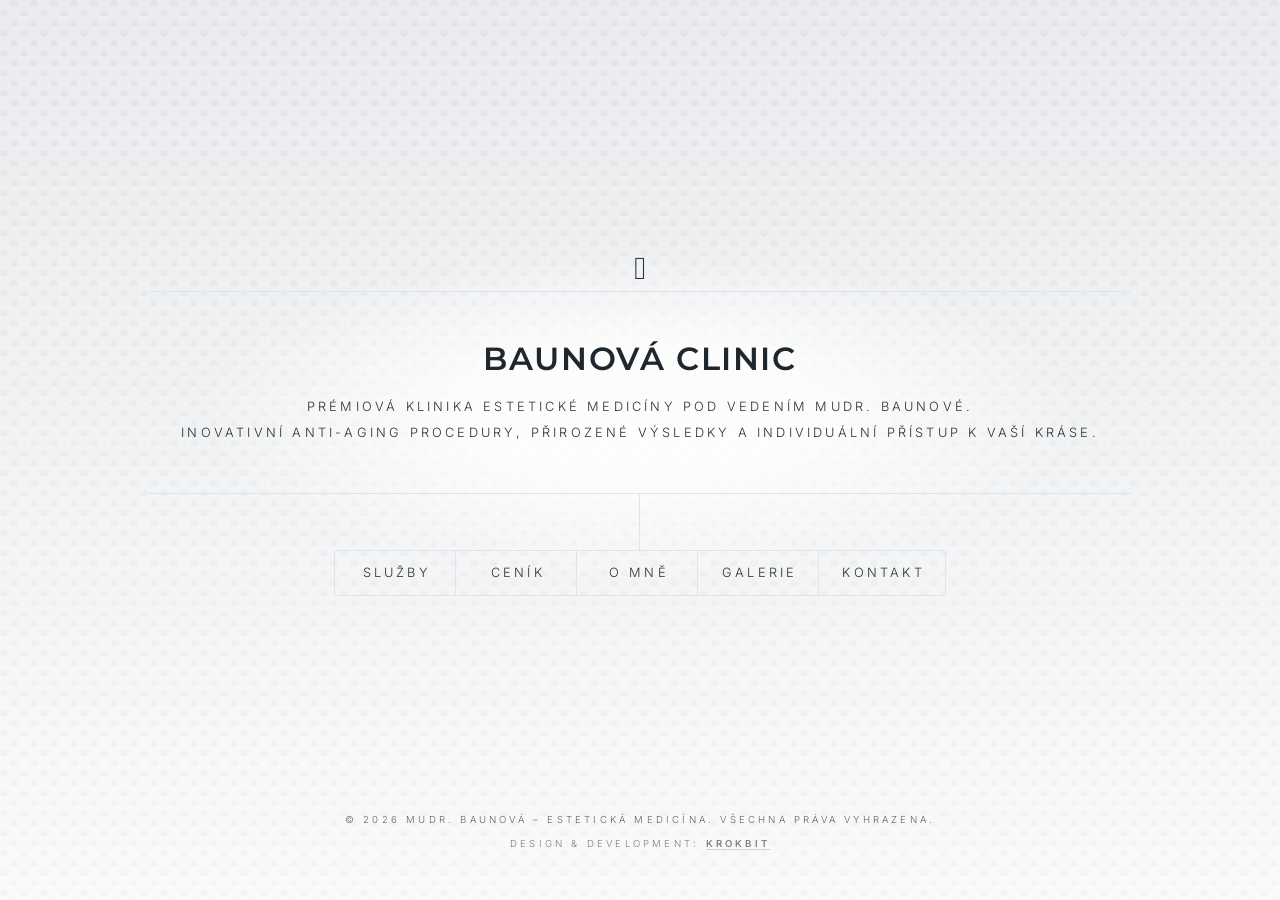
==== commit 5c82509e: "added year in footer" ====
--- a/index.html
+++ b/index.html
@@ -339,7 +339,8 @@
 
       <footer id="footer">
         <p class="copyright">
-          &copy; MUDr. Baunová – Estetická medicína. Všechna práva vyhrazena.
+          &copy; <span id="current-year"></span> MUDr. Baunová – Estetická
+          medicína. Všechna práva vyhrazena.
         </p>
         <p class="copyright developer-credit">
           Design & Development:
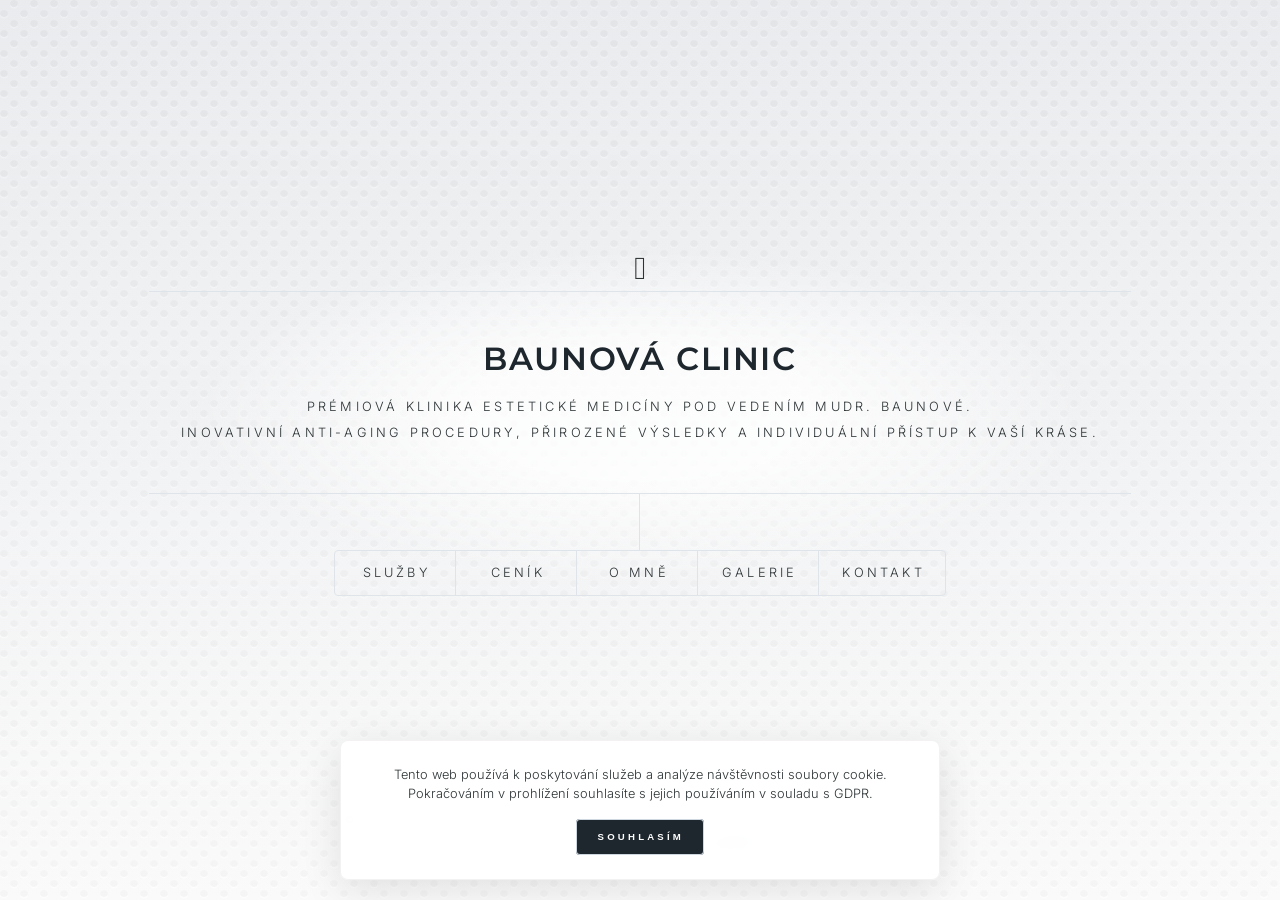
==== commit c523fb90: "delete phone image in contact" ====
--- a/index.html
+++ b/index.html
@@ -281,10 +281,7 @@
         </article>
 
         <article id="kontakt">
-          <div class="contact-header">
-            <h2 class="steel-block">Rezervace termínu</h2>
-            <img src="images/phone.png" alt="Phone Icon" class="contact-icon" />
-          </div>
+          <h2 class="steel-block">Rezervace termínu</h2>
           <form method="post" action="#" id="contact-form">
             <div class="fields">
               <div class="field half">
--- a/assets/css/steelcode.css
+++ b/assets/css/steelcode.css
@@ -1858,25 +1858,6 @@
   opacity: 0;
 }
 
-.contact-header {
-  display: flex;
-  align-items: center;
-  margin-bottom: 2rem;
-  border-bottom: solid 1px rgba(255, 255, 255, 0.2);
-}
-
-.contact-header h2.steel-block {
-  border-bottom: none;
-  margin-bottom: 0;
-  padding-bottom: 0;
-  line-height: 1;
-}
-.contact-icon {
-  width: 40px;
-  height: auto;
-  margin-left: 1rem;
-  flex-shrink: 0;
-}
 /* =========================================
    CUSTOM COMPONENTS (Cookies, Success, Map)
    ========================================= */
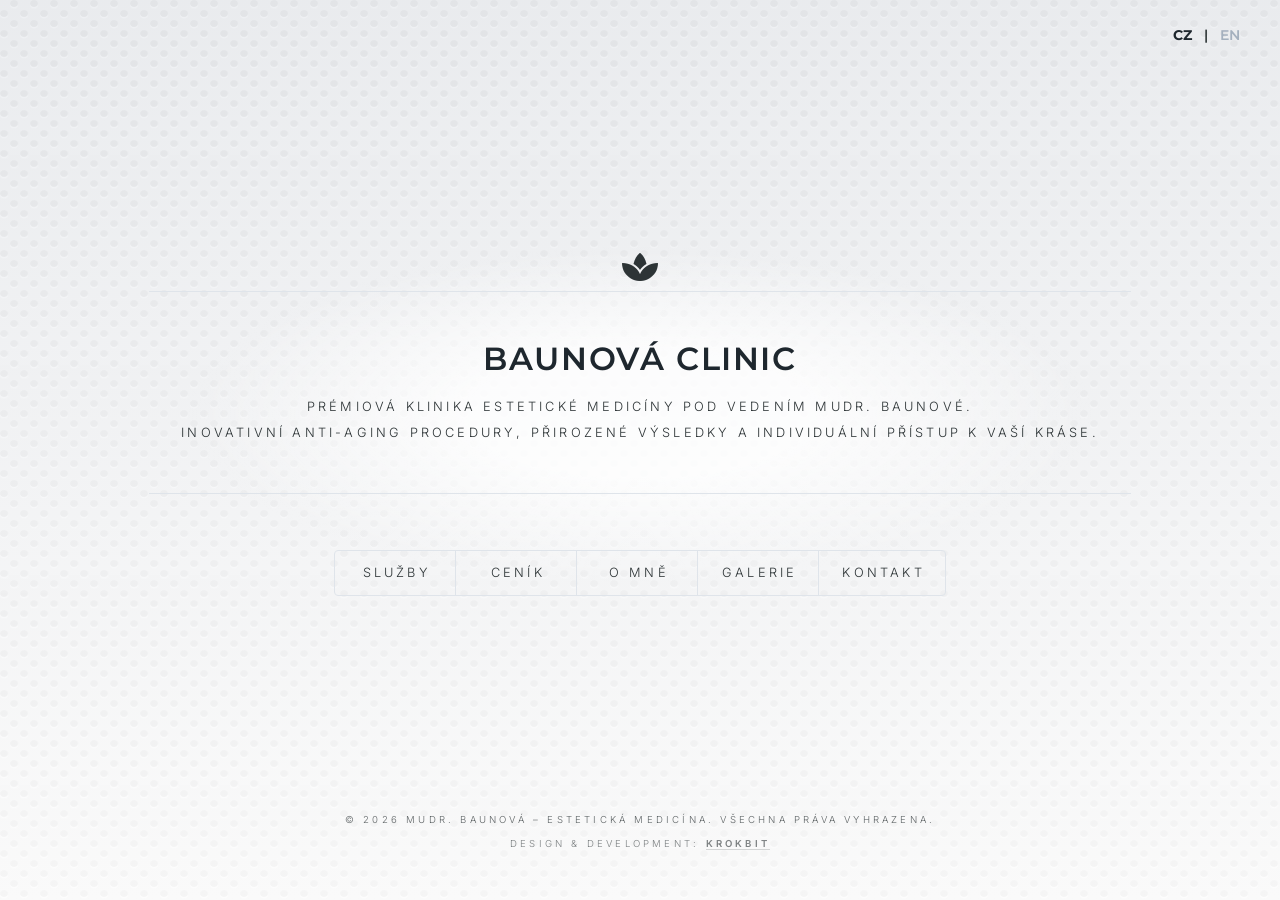
==== commit 9956d2eb: "change and del moo file attent!!!" ====
--- a/index.html
+++ b/index.html
@@ -12,66 +12,35 @@
       name="description"
       content="Prémiová klinika estetické medicíny v centru Prahy. Specializujeme se na aplikaci botulotoxinu, výplně kyselinou hyaluronovou a anti-aging procedury."
     />
-    <meta
-      name="keywords"
-      content="estetická medicína Praha, botox Praha, zvětšení rtů, kyselina hyaluronová, anti-aging klinika"
-    />
-    <meta name="author" content="SteelCode.cz" />
-
-    <meta property="og:type" content="website" />
-    <meta
-      property="og:title"
-      content="Baunová Clinic | Estetická medicína Praha"
-    />
-    <meta
-      property="og:description"
-      content="Inovativní anti-aging procedury a přirozené výsledky. Rezervujte si termín na naší klinice."
-    />
-    <meta property="og:url" content="https://clinic.steelcode.cz/" />
-    <meta
-      property="og:image"
-      content="https://clinic.steelcode.cz/images/bau.webp"
-    />
-
+
+    <!-- Подключаем оригинальные иконки через надежный CDN, чтобы не зависеть от папки webfonts -->
     <link
-      rel="apple-touch-icon"
-      sizes="180x180"
-      href="favicon/apple-touch-icon.png"
-    />
+      rel="stylesheet"
+      href="https://cdnjs.cloudflare.com/ajax/libs/font-awesome/5.15.4/css/all.min.css"
+    />
+    <link rel="stylesheet" href="assets/css/steelcode.css" />
     <link
-      rel="icon"
-      type="image/png"
-      sizes="32x32"
-      href="favicon/favicon-96x96.png"
-    />
-    <link rel="icon" type="image/svg+xml" href="favicon/favicon.svg" />
-    <link rel="manifest" href="favicon/site.webmanifest" />
-
-    <link rel="preconnect" href="https://fonts.googleapis.com" />
-    <link rel="preconnect" href="https://fonts.gstatic.com" crossorigin />
-    <link
-      href="https://fonts.googleapis.com/css2?family=Inter:wght@400;500&family=Montserrat:wght@400;600;700&display=swap"
+      href="https://fonts.googleapis.com/css2?family=Inter:wght@300;400;500&family=Montserrat:wght@400;600;700&display=swap"
       rel="stylesheet"
     />
-
-    <link rel="stylesheet" href="assets/css/steelcode.css" />
-    <noscript>
-      <link rel="stylesheet" href="assets/css/noscript.css" />
-    </noscript>
   </head>
-  <body class="steel">
+  <body class="is-preload">
+    <!-- Переключатель языков СНАРУЖИ this-wrapper, чтобы не ломать Flexbox -->
+    <div class="lang-switcher">
+      <a href="index.html" class="active">CZ</a> |
+      <a href="index-en.html">EN</a>
+    </div>
+
     <div id="this-wrapper">
       <header id="one-header">
         <div class="logo">
-          <!-- Заглушка под логотип (FontAwesome) -->
           <span class="icon solid fa-spa" style="font-size: 3rem"></span>
         </div>
         <div class="content">
           <div class="inland">
             <h1>Baunová Clinic</h1>
             <p>
-              Prémiová klinika estetické medicíny pod vedením MUDr. Baunové.
-              <br />
+              Prémiová klinika estetické medicíny pod vedením MUDr. Baunové.<br />
               Inovativní anti-aging procedury, přirozené výsledky a individuální
               přístup k vaší kráse.
             </p>
@@ -88,16 +57,16 @@
         </nav>
       </header>
 
-      <div id="base">
+      <div id="base" style="display: none">
         <article id="sluzby">
+          <div class="close"></div>
           <h2 class="steel-block">Naše služby</h2>
-          <span class="image main">
-            <img
+          <span class="image main"
+            ><img
               src="images/services.jpg"
               alt="Estetická medicína"
               loading="lazy"
-            />
-          </span>
+          /></span>
           <p>
             Specializujeme se na miniinvazivní estetické zákroky, které
             podtrhnou vaši přirozenou krásu a zpomalí projevy stárnutí.
@@ -111,16 +80,15 @@
         </article>
 
         <article id="cenik">
+          <div class="close"></div>
           <h2 class="steel-block">Kalkulačka procedur</h2>
-          <span class="image main">
-            <img src="images/tech.jpg" alt="Ceník zákroků" loading="lazy" />
-          </span>
+          <span class="image main"
+            ><img src="images/tech.jpg" alt="Ceník zákroků" loading="lazy"
+          /></span>
           <p>
             Sestavte si svůj orientační plán ošetření. Vyberte požadované
             procedury a ihned uvidíte celkovou cenu.
           </p>
-
-          <!-- JS-калькулятор -->
           <form id="price-calculator" class="calculator-form">
             <div
               id="calc-accordion-toggle"
@@ -129,92 +97,66 @@
               <strong>Zobrazit nabídku procedur</strong>
               <span class="icon solid fa-chevron-down accordion-arrow"></span>
             </div>
-
             <div id="calc-accordion-content" class="accordion-content">
               <div class="fields calc-fields">
                 <div class="field">
-                  <input
-                    type="checkbox"
-                    id="calc-botox-1"
-                    name="service"
-                    value="3500"
-                  />
-                  <label for="calc-botox-1">
-                    Aplikace botulotoxinu (1 lokalita) — 3&nbsp;500&nbsp;Kč
-                  </label>
-                </div>
-                <div class="field">
-                  <input
-                    type="checkbox"
-                    id="calc-botox-3"
-                    name="service"
-                    value="7500"
-                  />
-                  <label for="calc-botox-3">
-                    Aplikace botulotoxinu (3 lokality) — 7&nbsp;500&nbsp;Kč
-                  </label>
+                  <input type="checkbox" id="calc-botox-1" value="3500" /><label
+                    for="calc-botox-1"
+                    >Aplikace botulotoxinu (1 lokalita) — 3 500 Kč</label
+                  >
+                </div>
+                <div class="field">
+                  <input type="checkbox" id="calc-botox-3" value="7500" /><label
+                    for="calc-botox-3"
+                    >Aplikace botulotoxinu (3 lokality) — 7 500 Kč</label
+                  >
                 </div>
                 <div class="field">
                   <input
                     type="checkbox"
                     id="calc-filler-1"
-                    name="service"
                     value="6000"
-                  />
-                  <label for="calc-filler-1">
-                    Výplň kyselinou hyaluronovou (1 ml) — 6&nbsp;000&nbsp;Kč
-                  </label>
-                </div>
-                <div class="field">
-                  <input
-                    type="checkbox"
-                    id="calc-lips"
-                    name="service"
-                    value="6500"
-                  />
-                  <label for="calc-lips">
-                    Modelace a zvětšení rtů — 6&nbsp;500&nbsp;Kč
-                  </label>
-                </div>
-                <div class="field">
-                  <input
-                    type="checkbox"
-                    id="calc-plasma"
-                    name="service"
-                    value="4000"
-                  />
-                  <label for="calc-plasma">
-                    Plazmaterapie (PRP lifting) — 4&nbsp;000&nbsp;Kč
-                  </label>
+                  /><label for="calc-filler-1"
+                    >Výplň kyselinou hyaluronovou (1 ml) — 6 000 Kč</label
+                  >
+                </div>
+                <div class="field">
+                  <input type="checkbox" id="calc-lips" value="6500" /><label
+                    for="calc-lips"
+                    >Modelace a zvětšení rtů — 6 500 Kč</label
+                  >
+                </div>
+                <div class="field">
+                  <input type="checkbox" id="calc-plasma" value="4000" /><label
+                    for="calc-plasma"
+                    >Plazmaterapie (PRP lifting) — 4 000 Kč</label
+                  >
                 </div>
                 <div class="field">
                   <input
                     type="checkbox"
                     id="calc-threads"
-                    name="service"
                     value="12000"
-                  />
-                  <label for="calc-threads">
-                    Niťový lifting (mezonitě) — 12&nbsp;000&nbsp;Kč
-                  </label>
-                </div>
-              </div>
-            </div>
-
+                  /><label for="calc-threads"
+                    >Niťový lifting (mezonitě) — 12 000 Kč</label
+                  >
+                </div>
+              </div>
+            </div>
             <hr class="calc-divider" />
-
             <div class="total-price-box">
               <h3>Orientační cena ošetření:</h3>
-              <div id="calc-total">0&nbsp;Kč</div>
+              <div id="calc-total">0 Kč</div>
             </div>
           </form>
         </article>
 
         <article id="o-nas">
+          <div class="close"></div>
           <h2 class="steel-block">O mně</h2>
-          <span class="image main">
-            <img src="images/about.jpg" alt="MUDr. Baunová" loading="lazy" />
-          </span>
+          <span class="image main"
+            ><img src="images/about.jpg" alt="MUDr. Baunová" loading="lazy"
+          /></span>
           <p>
             „Jsem lékařka s certifikací v anti-aging medicíně. Neuznávám šablony
             ani umělý vzhled. Moje práce je o detailech – vrátit pleti pevnost a
@@ -226,17 +168,14 @@
         </article>
 
         <article id="galerie">
+          <div class="close"></div>
           <h2 class="steel-block">Před a Po procedurách</h2>
           <p>
             Reálné výsledky naší práce. Posunutím porovnáte stav před a po
             ošetření.
           </p>
-
-          <!-- Контейнер слайдера -->
           <div id="smart-slider-container" class="slider-wrapper">
-            <!-- Ванильный 2D слайдер для iPhone 5 / слабых ПК -->
             <div id="fallback-2d-slider" class="vanilla-slider">
-              <!-- Слайд 1 (Активный) -->
               <div class="slide active">
                 <div class="before-after-wrapper">
                   <img src="images/ey1.jpg" alt="Po" class="img-after" />
@@ -246,8 +185,6 @@
                   <div class="slider-handle"></div>
                 </div>
               </div>
-
-              <!-- Слайд 2 -->
               <div class="slide">
                 <div class="before-after-wrapper">
                   <img src="images/lib1.jpg" alt="Po" class="img-after" />
@@ -257,19 +194,6 @@
                   <div class="slider-handle"></div>
                 </div>
               </div>
-
-              <!-- Слайд 3 -->
-              <div class="slide">
-                <div class="before-after-wrapper">
-                  <img src="images/nos1.jpg" alt="Po" class="img-after" />
-                  <div class="before-crop">
-                    <img src="images/nos2.jpg" alt="Před" class="img-before" />
-                  </div>
-                  <div class="slider-handle"></div>
-                </div>
-              </div>
-
-              <!-- Навигация 2D слайдера (одна на все слайды) -->
               <button class="slider-nav-btn slider-prev" aria-label="Předchozí">
                 <span class="icon solid fa-chevron-left"></span>
               </button>
@@ -281,26 +205,21 @@
         </article>
 
         <article id="kontakt">
+          <div class="close"></div>
           <h2 class="steel-block">Rezervace termínu</h2>
-          <form method="post" action="#" id="contact-form">
+          <form id="contact-form">
             <div class="fields">
               <div class="field half">
                 <label for="name">Jméno a příjmení</label>
-                <input type="text" name="name" id="name" required />
+                <input type="text" id="name" required />
               </div>
               <div class="field half">
                 <label for="phone">Telefon</label>
-                <input type="tel" name="phone" id="phone" required />
-              </div>
-
+                <input type="tel" id="phone" pattern="^[+0-9\s]*$" required />
+              </div>
               <div class="field">
                 <label for="message">Požadovaná procedura / Dotaz</label>
-                <textarea
-                  name="message"
-                  id="message"
-                  rows="2"
-                  required
-                ></textarea>
+                <textarea id="message" rows="2" required></textarea>
               </div>
             </div>
             <ul class="actions fit">
@@ -310,25 +229,23 @@
               <li><input type="reset" value="Vymazat" /></li>
             </ul>
           </form>
-
           <div class="contact-footer">
             <div class="map-wrapper">
               <iframe
                 src="https://www.google.com/maps/embed?pb=!1m18!1m12!1m3!1d2560.108537550303!2d14.422521315718134!3d50.08119897942697!2m3!1f0!2f0!3f0!3m2!1i1024!2i768!4f13.1!3m3!1m2!1s0x470b94ebc3c7c22f%3A0xc6c4293f25c7cc68!2sVodi%C4%8Dkova%2C%20Praha%201!5e0!3m2!1sen!2scz!4v1714578123456!5m2!1sen!2scz"
                 loading="lazy"
-                referrerpolicy="no-referrer-when-downgrade"
               ></iframe>
             </div>
             <div class="social-wrapper">
-              <a href="#" class="button social-btn icon brands fa-facebook-f">
-                Facebook
-              </a>
-              <a href="#" class="button social-btn icon brands fa-instagram">
-                Instagram
-              </a>
-              <a href="#" class="button social-btn icon brands fa-linkedin-in">
-                LinkedIn
-              </a>
+              <a href="#" class="button social-btn icon brands fa-facebook-f"
+                >Facebook</a
+              >
+              <a href="#" class="button social-btn icon brands fa-instagram"
+                >Instagram</a
+              >
+              <a href="#" class="button social-btn icon brands fa-linkedin-in"
+                >LinkedIn</a
+              >
             </div>
           </div>
         </article>
@@ -361,10 +278,6 @@
       </button>
     </div>
 
-    <script src="assets/js/jquery.min.js"></script>
-    <script src="assets/js/browser.min.js"></script>
-    <script src="assets/js/breakpoints.min.js"></script>
-    <script src="assets/js/util.js"></script>
     <script src="assets/js/main.js"></script>
   </body>
 </html>
--- a/assets/css/steelcode.css
+++ b/assets/css/steelcode.css
@@ -1411,7 +1411,7 @@
 
 #one-header > *:before {
   content: "";
-  display: block;
+  display: none;
   position: absolute;
   top: calc(-3.5rem - 1px);
   left: calc(50% - 1px);
@@ -2257,3 +2257,34 @@
   letter-spacing: -1px;
 }
 /*//////////////        END GALERY SLIDER        //////// */
+
+/* ////////    LANG SWITCHER     ////////// */
+.lang-switcher {
+  position: absolute;
+  top: 1.5rem;
+  right: 2rem;
+  z-index: 100;
+  font-family: "Montserrat", sans-serif;
+  font-size: 0.85rem;
+  font-weight: 600;
+}
+.lang-switcher a {
+  color: #a4b0be;
+  padding: 0.2rem 0.5rem;
+  border-bottom: none;
+  transition: color 0.2s;
+}
+.lang-switcher a:hover {
+  color: #1e272e;
+}
+.lang-switcher a.active {
+  color: #1e272e;
+  font-weight: 700;
+}
+@media screen and (max-width: 736px) {
+  .lang-switcher {
+    top: 1rem;
+    right: 1rem;
+  }
+}
+/* ////////    LANG SWITCHER END    ////////// */
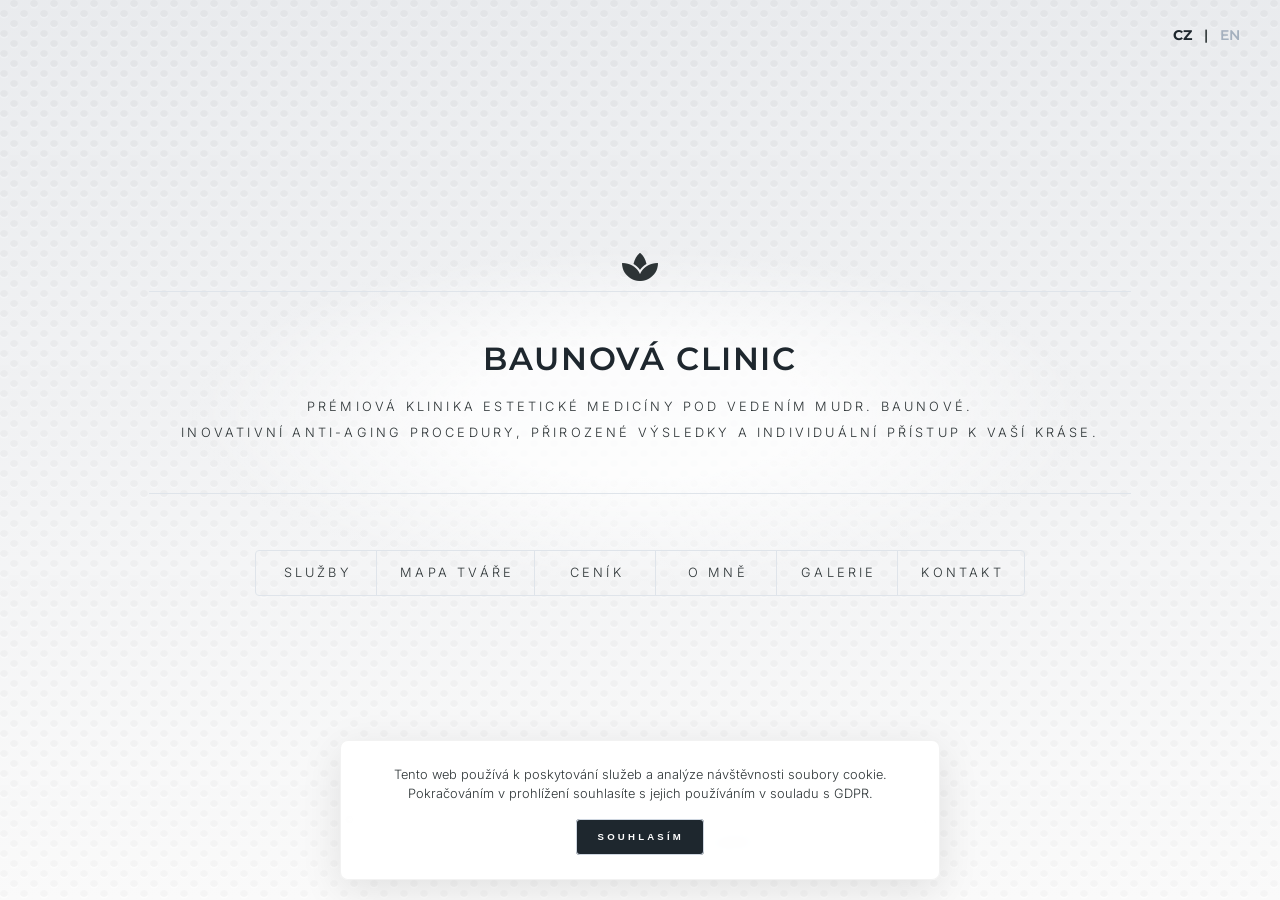
==== commit f7ee1631: "added interactive face" ====
--- a/index.html
+++ b/index.html
@@ -49,6 +49,7 @@
         <nav>
           <ul>
             <li><a href="#sluzby">Služby</a></li>
+            <li><a href="#mapa">Mapa tváře</a></li>
             <li><a href="#cenik">Ceník</a></li>
             <li><a href="#o-nas">O mně</a></li>
             <li><a href="#galerie">Galerie</a></li>
@@ -77,6 +78,94 @@
             <li>Mezoterapie a biorevitalizace pleti</li>
             <li>Plazmaterapie (PRP lifting)</li>
           </ul>
+        </article>
+
+        <article id="mapa">
+          <div class="close"></div>
+          <h2 class="steel-block">Interaktivní mapa tváře</h2>
+          <p>
+            Klikněte na problematickou zónu a zjistěte, jaké řešení nabízíme.
+          </p>
+
+          <div class="facemap-container">
+            <div class="facemap-visual">
+              <!-- Заглушка, сюда вставишь свое фото лица -->
+              <img
+                src="images/about.jpg"
+                alt="Mapa tváře"
+                class="facemap-img"
+                loading="lazy"
+              />
+
+              <!-- Пульсирующие точки (позиции настроишь в CSS под свою картинку) -->
+              <button
+                class="hotspot"
+                data-zone="forehead"
+                style="top: 25%; left: 50%"
+              ></button>
+              <button
+                class="hotspot"
+                data-zone="eyes"
+                style="top: 40%; left: 70%"
+              ></button>
+              <button
+                class="hotspot"
+                data-zone="nasolabial"
+                style="top: 60%; left: 35%"
+              ></button>
+              <button
+                class="hotspot"
+                data-zone="lips"
+                style="top: 75%; left: 50%"
+              ></button>
+            </div>
+
+            <div class="facemap-content">
+              <div id="fm-default" class="fm-panel active">
+                <h3>Vyberte zónu</h3>
+                <p>
+                  Kliknutím na pulzující body na obličeji zjistíte doporučené
+                  procedury.
+                </p>
+              </div>
+
+              <div id="fm-forehead" class="fm-panel">
+                <h3>Vrásky na čele a mračivka</h3>
+                <p>
+                  Aplikace botulotoxinu uvolní svaly a vyhladí horizontální i
+                  vertikální vrásky. Rychlý zákrok s efektem na několik měsíců.
+                </p>
+                <strong>Od 3 500 Kč</strong>
+              </div>
+
+              <div id="fm-eyes" class="fm-panel">
+                <h3>Vrásky kolem očí (Vějířky)</h3>
+                <p>
+                  Jemná aplikace botulotoxinu nebo mezoterapie pro omlazení a
+                  rozjasnění očního okolí.
+                </p>
+                <strong>Od 3 500 Kč</strong>
+              </div>
+
+              <div id="fm-nasolabial" class="fm-panel">
+                <h3>Nosoretní rýhy</h3>
+                <p>
+                  Výplň kyselinou hyaluronovou zjemní hluboké rýhy od nosu ke
+                  koutkům úst a dodá tváři odpočatý výraz.
+                </p>
+                <strong>Od 6 000 Kč</strong>
+              </div>
+
+              <div id="fm-lips" class="fm-panel">
+                <h3>Modelace a hydratace rtů</h3>
+                <p>
+                  Kyselina hyaluronová pro přirozené zvětšení objemu, zvýraznění
+                  kontur nebo hloubkovou hydrataci.
+                </p>
+                <strong>Od 6 500 Kč</strong>
+              </div>
+            </div>
+          </div>
         </article>
 
         <article id="cenik">
--- a/assets/css/steelcode.css
+++ b/assets/css/steelcode.css
@@ -2288,3 +2288,120 @@
   }
 }
 /* ////////    LANG SWITCHER END    ////////// */
+
+/* /////////  FACEMAP /////////// */
+.facemap-container {
+  display: flex;
+  flex-wrap: wrap;
+  gap: 2rem;
+  margin-top: 2rem;
+}
+
+.facemap-visual {
+  position: relative;
+  width: 100%;
+  max-width: 300px;
+  margin: 0 auto;
+  border-radius: 8px;
+  overflow: hidden;
+  box-shadow: 0 4px 15px rgba(0, 0, 0, 0.05);
+}
+
+.facemap-img {
+  display: block;
+  width: 100%;
+  height: auto;
+}
+
+/* Миниатюрные жемчужные точки */
+.hotspot {
+  position: absolute;
+  width: 14px;
+  height: 14px;
+  background-color: #ffffff;
+  border: none;
+  border-radius: 50%;
+  transform: translate(-50%, -50%);
+  cursor: pointer;
+  padding: 0;
+  outline: none;
+  /* Мягкая тень для контраста с кожей + слой для анимации */
+  box-shadow:
+    0 2px 5px rgba(0, 0, 0, 0.15),
+    0 0 0 0 rgba(255, 255, 255, 0.8);
+  animation: pulse-soft 2s infinite;
+  transition:
+    transform 0.3s ease,
+    background-color 0.3s ease;
+}
+
+/* Элегантное увеличение при клике/наведении без агрессивных цветов */
+.hotspot:hover,
+.hotspot.active {
+  background-color: #ffffff;
+  animation: none;
+  transform: translate(-50%, -50%) scale(1.4);
+  box-shadow: 0 4px 12px rgba(0, 0, 0, 0.2);
+}
+
+/* Нежная пульсация белым светом */
+@keyframes pulse-soft {
+  0% {
+    box-shadow:
+      0 2px 5px rgba(0, 0, 0, 0.15),
+      0 0 0 0 rgba(255, 255, 255, 0.7);
+  }
+  70% {
+    box-shadow:
+      0 2px 5px rgba(0, 0, 0, 0.15),
+      0 0 0 12px rgba(255, 255, 255, 0);
+  }
+  100% {
+    box-shadow:
+      0 2px 5px rgba(0, 0, 0, 0.15),
+      0 0 0 0 rgba(255, 255, 255, 0);
+  }
+}
+
+.facemap-content {
+  flex: 1;
+  min-width: 250px;
+  background: rgba(30, 39, 46, 0.03);
+  border: 1px solid #ced6e0;
+  border-radius: 8px;
+  padding: 1.5rem;
+  position: relative;
+}
+
+.fm-panel {
+  display: none;
+  animation: fadeIn 0.4s ease;
+}
+
+.fm-panel.active {
+  display: block;
+}
+
+.fm-panel h3 {
+  font-size: 1.1rem;
+  margin-bottom: 0.5rem;
+}
+
+.fm-panel strong {
+  display: block;
+  margin-top: 1rem;
+  font-size: 1.2rem;
+}
+
+@keyframes fadeIn {
+  from {
+    opacity: 0;
+    transform: translateY(10px);
+  }
+  to {
+    opacity: 1;
+    transform: translateY(0);
+  }
+}
+
+/* /////////  FACEMAP END /////////// */
